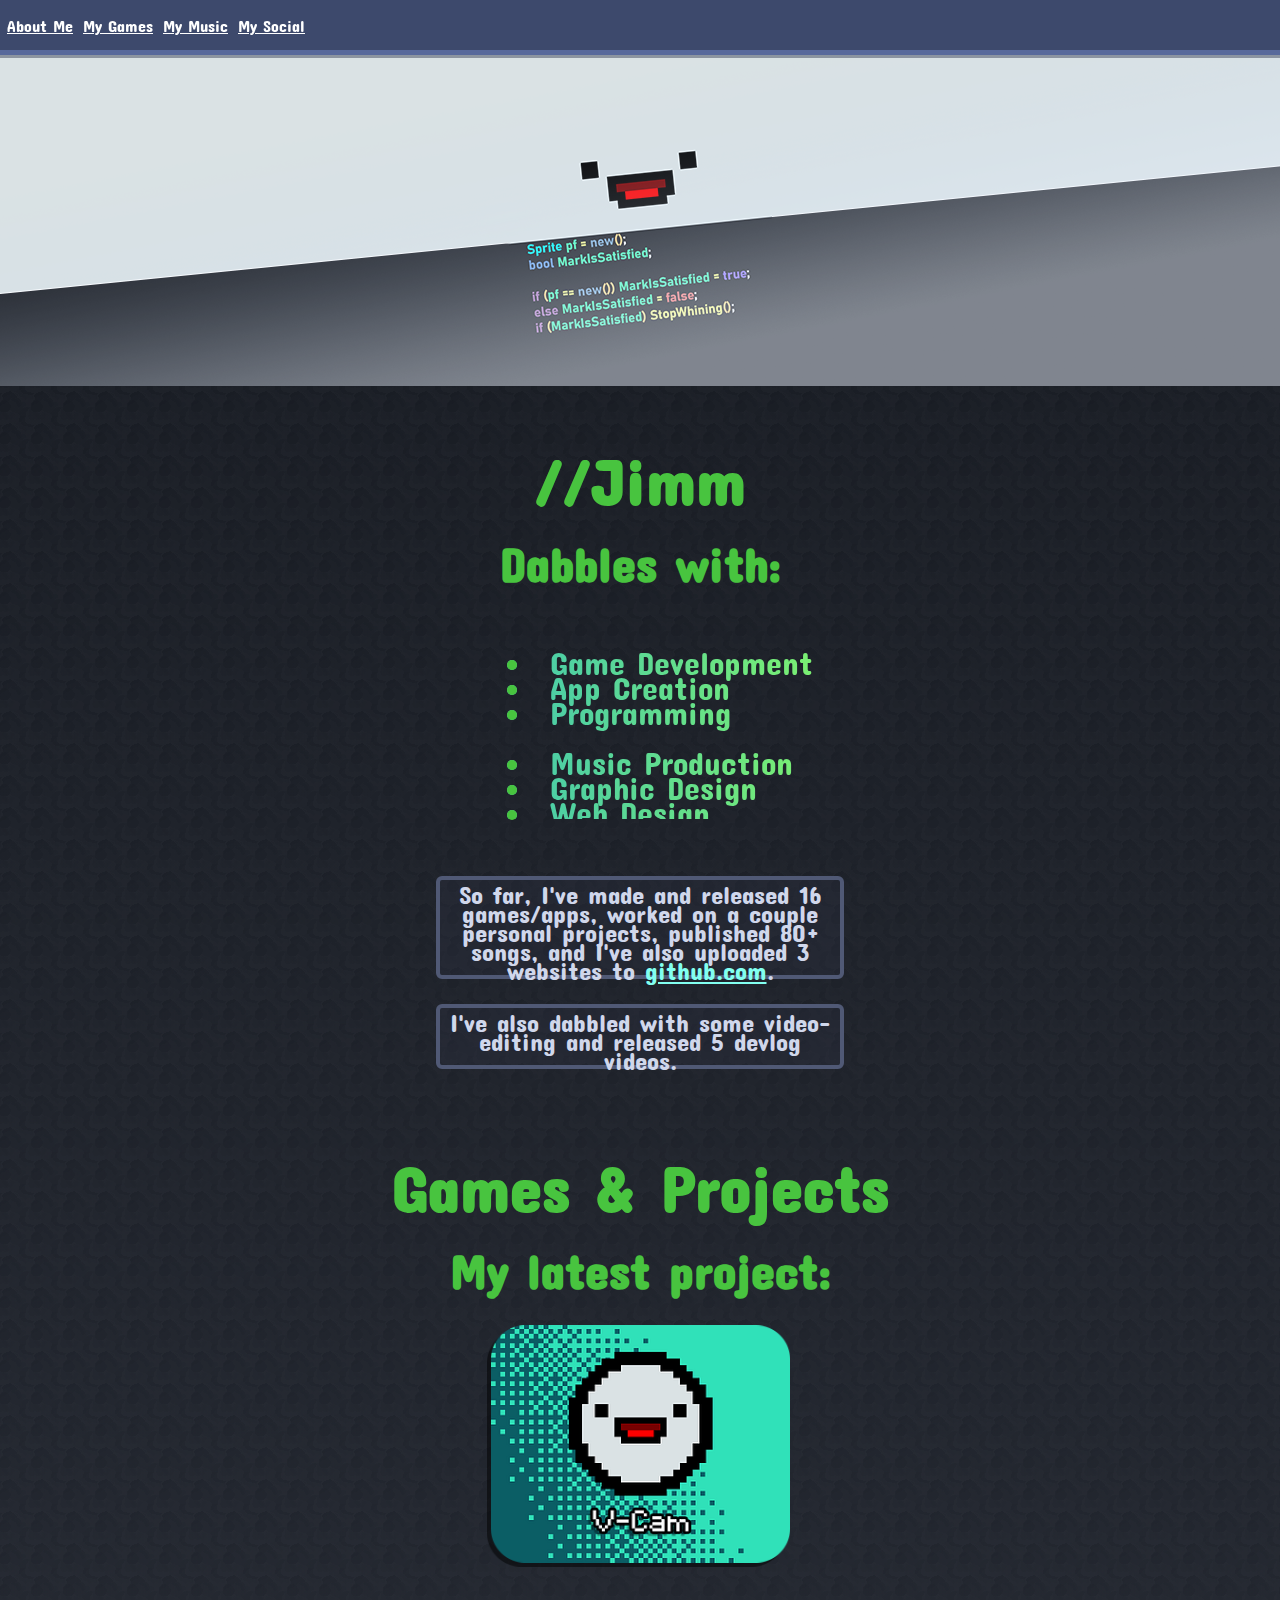
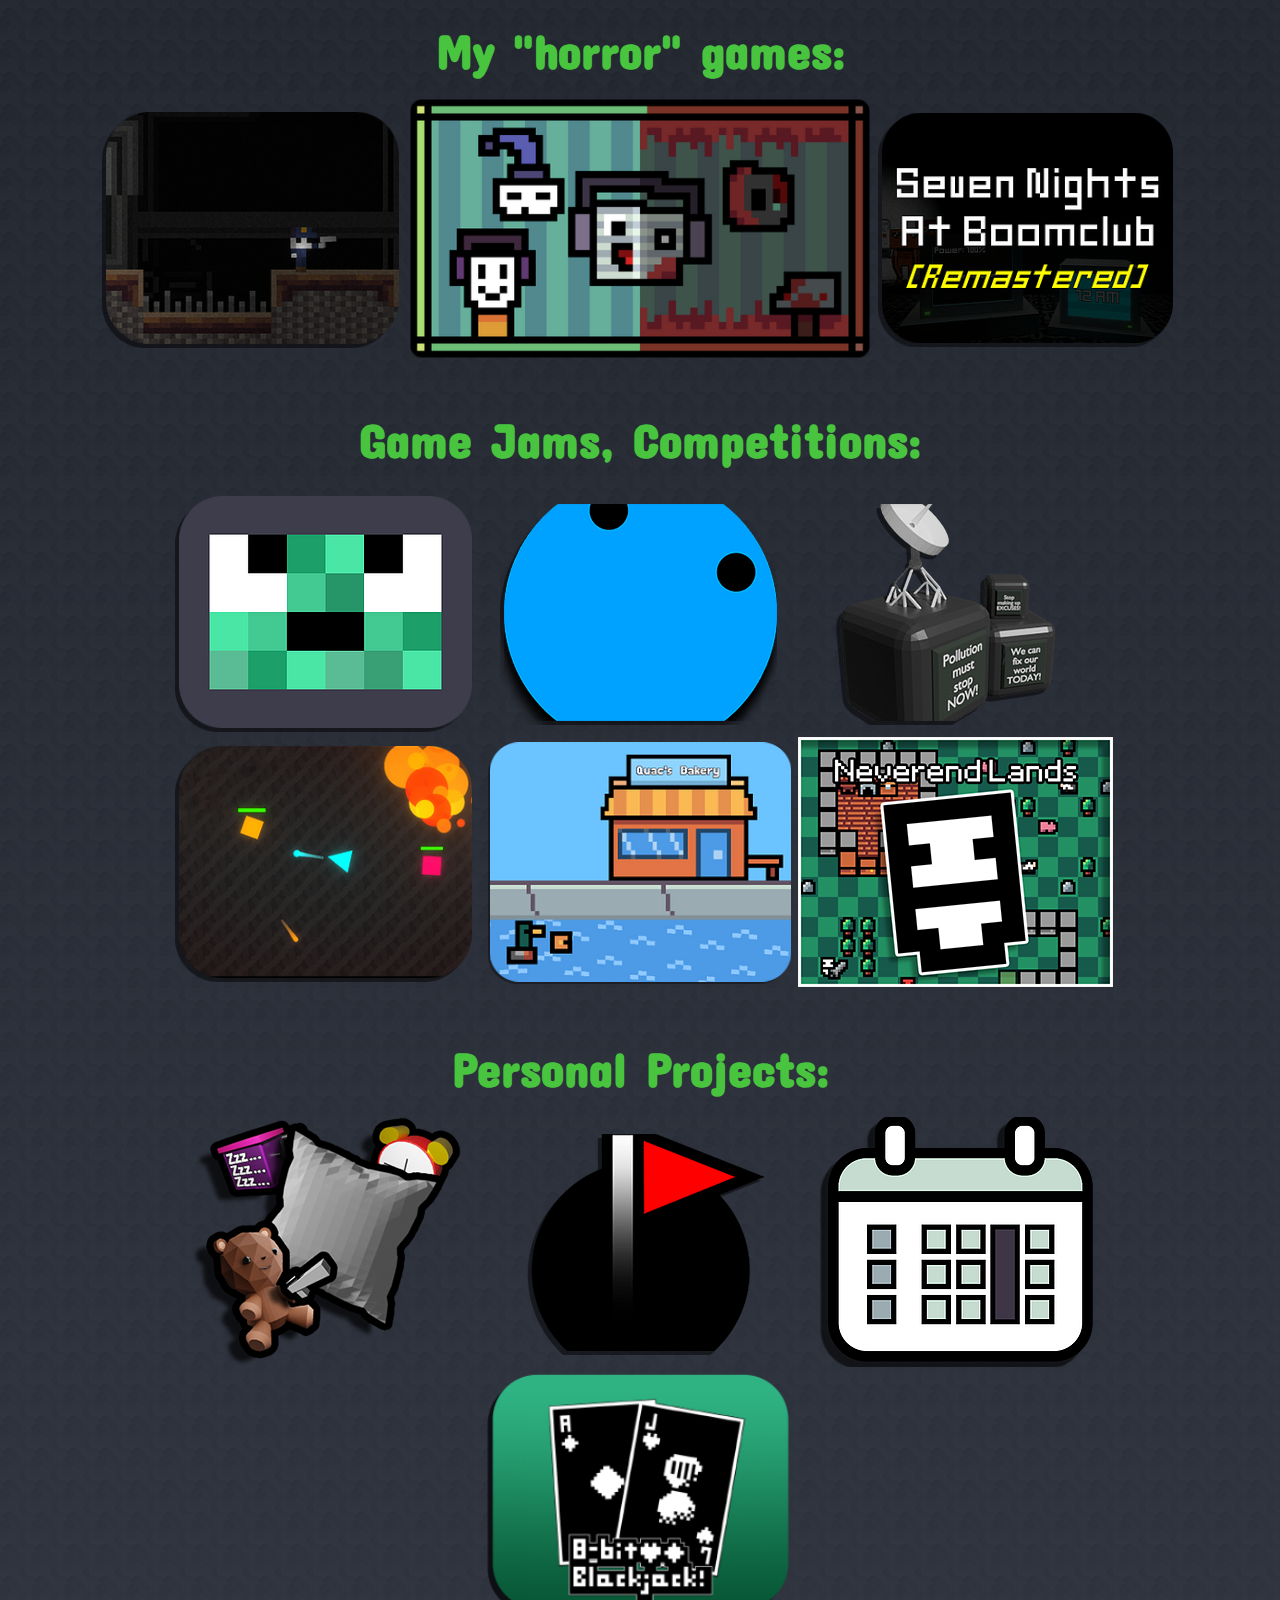
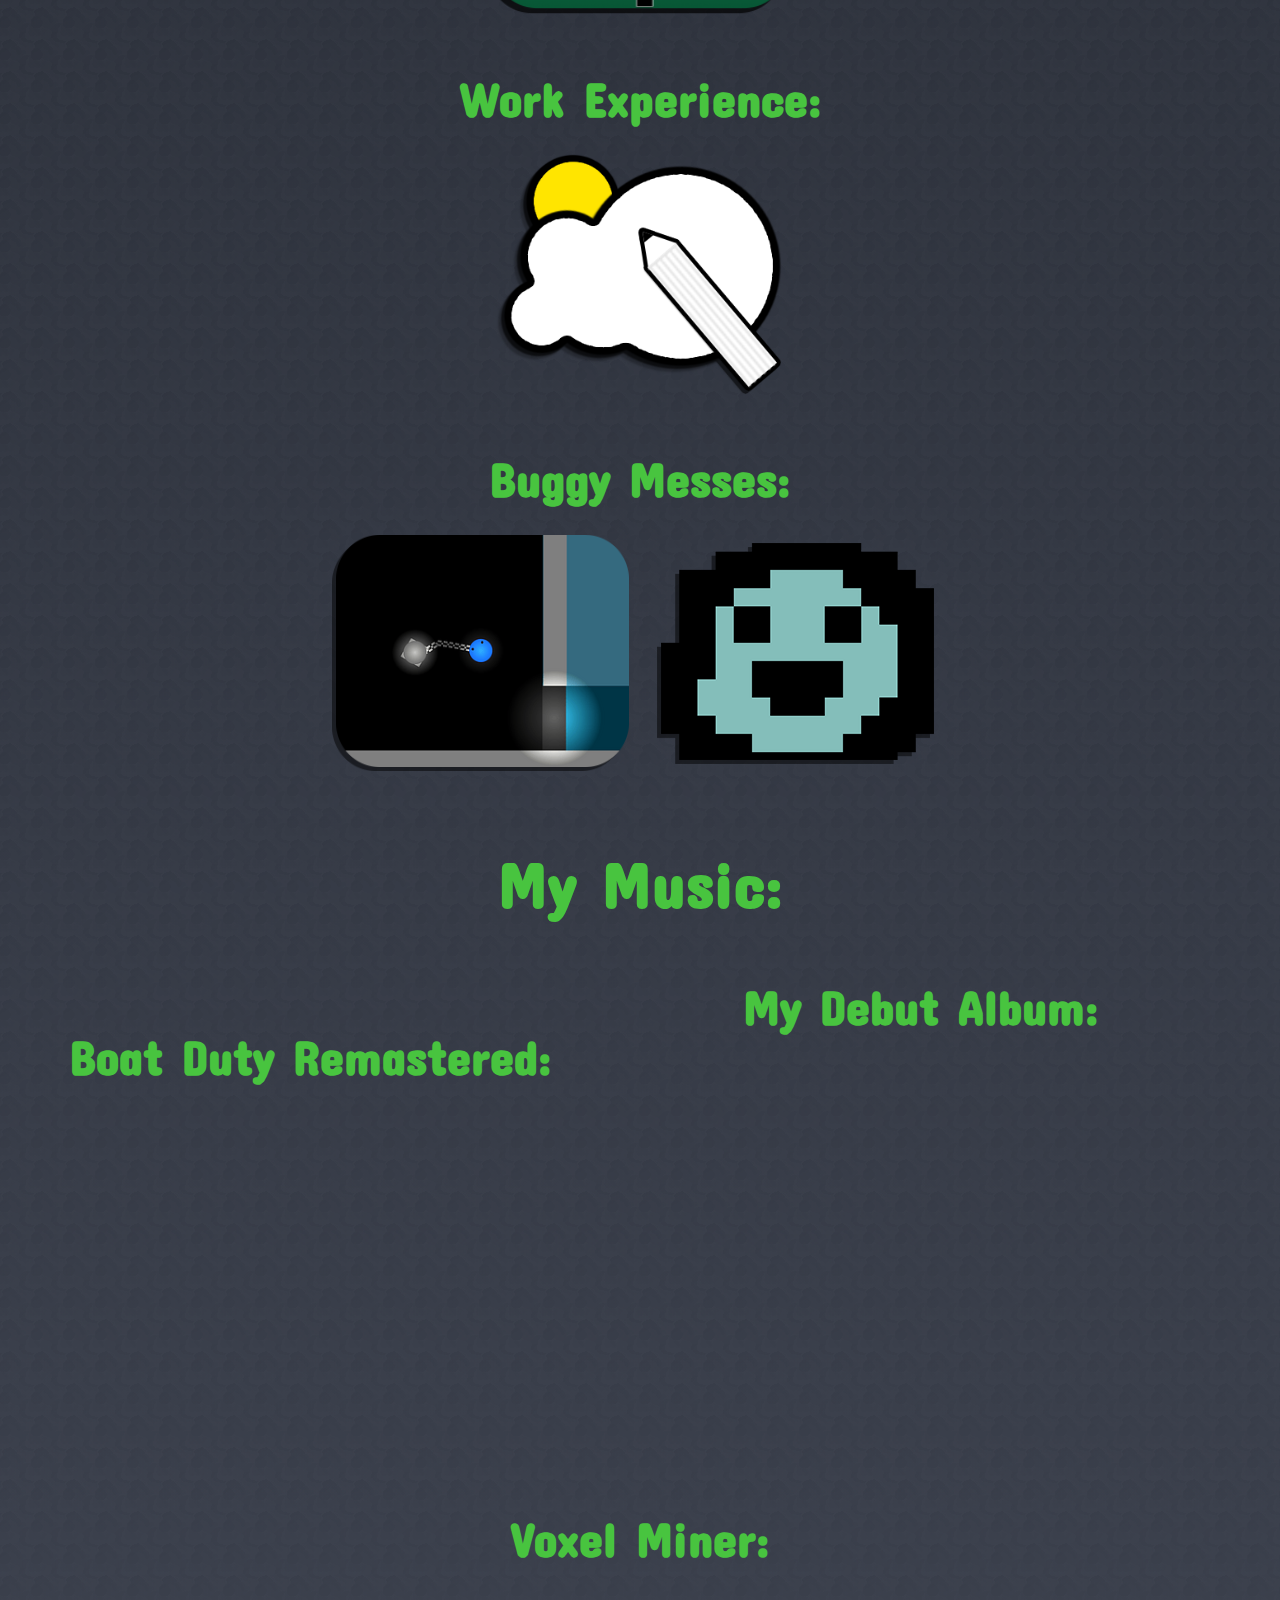
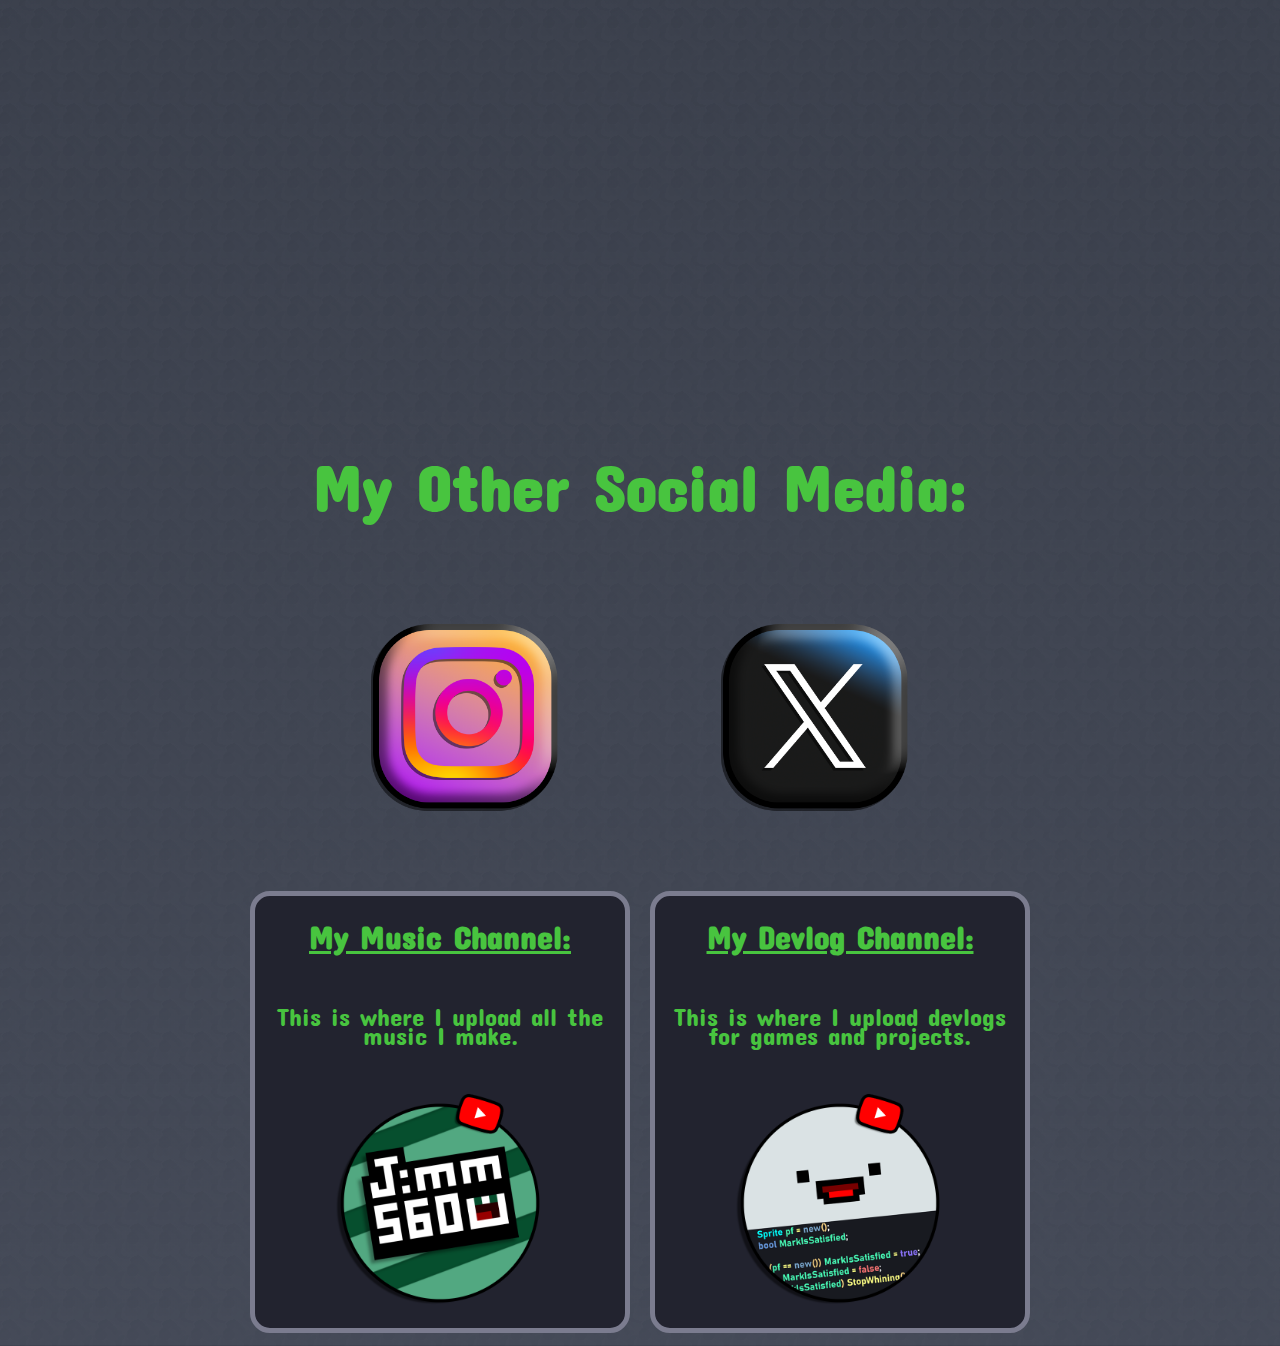
==== index.html @ b88684dd "Updated Site description." ====
<!DOCTYPE html>
<html lang="en">
    <head>
        <meta name="description" content="Most of my games, projects and music are displayed here!">
        <meta name="keywords" content="Jimm's Portfolio, Jimm560 Jimm's Portfolio">
        <meta name="author" content="Dimitrios Klis">

        <meta charset="UTF-8">
        <meta name="viewport" content="width=device-width, initial-scale=1.0">
        <meta name="viewport" content="width=device-width, initial-scale=1.0">
        <meta http-equiv="X-UA-Compatible" content="ie=edge">

        <meta http-equiv='cache-control' content='no-cache'> 
        <meta http-equiv='expires' content='0'> 
        <meta http-equiv='pragma' content='no-cache'>
        
        <title>Jimm's Portfolio</title>
        
        <link rel="stylesheet" href="styles/MainPageStyle.css">
        <link rel="icon" href="content/Icons/favicon.ico" type="image/x-icon">
        
        <meta property="og:title" content="Jimm's Portfolio" />
        <meta property="og:description" content="Most of my projects and work are displayed here!" />
        <meta property="og:image" content="https://raw.githubusercontent.com/Dimitris-Klis/JimmsPortfolio/main/content/Icons/preview.png" />

        <meta name="google-site-verification" content="17PQFMwHqB3kt6O5YDxUetWa7z1I-SoCuntJypNUXZk">
    </head>
    <body>
        <div class="BarContainer">
            <ul class="Horizontal">
                <li class="Horizontal"><a href="#Top" id="BarButton" class="bar">About Me</a></li>
                <li class="Horizontal"><a href="#myGames" id="BarButton" class="bar">My Games</a></li>
                <li class="Horizontal"><a href="#myMusic" id="BarButton" class="bar">My Music</a></li>
                <li class="Horizontal"><a href="#mySocial" id="BarButton" class="bar">My Social</a></li>
            </ul>
        </div>
        <main>

            <br id="Top" />
            <br />
            <img src="content/Jimm Banner.png" class="banner" />

            <!--<div class="tooltip">
        Hover over me
        <span class="tooltiptext">Tooltip text</span>
    </div>-->

            <br />
            <h1 class="commentdeco">//Jimm</h1>
            <div class="container">
                <h2>Dabbles with:</h2>
                <ul class="DabblesWith">
                    <div class="DabbleItem">
                        <li>Game Development</li>
                        <ul>
                            <li>Unity [C#]</li>
                        </ul>
                    </div>
                    <div class="DabbleItem">
                        <li>App Creation</li>
                        <ul>
                            <li>Windows Forms [C#]</li>
                        </ul>
                    </div>
                    <div class="DabbleItem">
                        <li>Programming</li>
                        <ul>
                            <li>C#</li>
                            <li>C++</li>
                            <li>Python</li>
                        </ul>
                    </div>
                    <br>
                    <div class="DabbleItem">
                        <li>Music Production</li>
                        <ul>
                            <li>FL Studio</li>
                        </ul>

                    </div>

                    <div class="DabbleItem">
                        <li>Graphic Design</li>
                        <ul>
                            <li>Photoshop</li>
                            <li>Aseprite (Pixelart)</li>
                        </ul>

                    </div>



                    <div class="DabbleItem">
                        <li>Web Design</li>
                        <ul>
                            <li>HTML</li>
                            <li>CSS</li>
                            <li>Javascript</li>
                        </ul>
                    </div>
                </ul>
            </div>

                    <p>
                        So far, I've made and released 16 games/apps, worked on a couple personal projects, published 80+ songs,
                        and I've also uploaded 3 websites to <a href="https://github.com/ " target="_blank">github.com</a>.
                    </p>
                    <p>
                        I've also dabbled with some video-editing and released 5 devlog videos.
                    </p>
                
            

            <!--My Games-->
            <div id="myGames">
            </div>
            <div id="myMusic"></div>
            <br />
            <!--My Music-->
            <h1 class="commentdeco">My Music:</h1>
            <div class="generalContainer">
                <div>
                    <h2>Boat Duty Remastered:</h2>
                    <iframe width="560" height="315" src="https://www.youtube-nocookie.com/embed/videoseries?si=boiVQ6J_lU9hj9AH&amp;list=PLAOANfoEMk3b6VvQbTqHqUY79z3212JbC" title="YouTube video player" frameborder="0" allow="accelerometer; autoplay; clipboard-write; encrypted-media; gyroscope; picture-in-picture; web-share" allowfullscreen></iframe>
                </div>

                <div>
                    <h2>My Debut Album:</h2>
                    <iframe width="660" height="415" src="https://www.youtube-nocookie.com/embed/videoseries?si=mhxLv354khHNcO-w&amp;list=PLAOANfoEMk3YgBbtWwGrAPNZgR_8SsWoD" title="YouTube video player" frameborder="0" allow="accelerometer; autoplay; clipboard-write; encrypted-media; gyroscope; picture-in-picture; web-share" allowfullscreen></iframe>
                </div>

                <div>
                    <h2>Voxel Miner:</h2>
                    <iframe width="560" height="315" src="https://www.youtube.com/embed/videoseries?si=X2ocLvDLDDU9ZuRe&amp;list=PLAOANfoEMk3bm4sT_t5UegOnZK1JhVolD" title="YouTube video player" frameborder="0" allow="accelerometer; autoplay; clipboard-write; encrypted-media; gyroscope; picture-in-picture; web-share" allowfullscreen></iframe>
                </div>
            </div>
            <br />
            <br />
            <br />
            <br />
            <br />
            <br />
            <br />
            <div id="mySocial"></div>
            <br />
            <!--My Social-->
            <h1 class="commentdeco">My Other Social Media:</h1>
            <div class="IconsContainer">
                <a href="https://www.instagram.com/jimmklis/" class="Icon" target="_blank"><img src="content/Icons/Instagram.png" alt="My Instagram" /></a>
                <a href="https://twitter.com/DimitriosKlis" class="Icon" target="_blank"><img src="content/Icons/Twitter.png" alt="My Twitter (X)" /></a>
            </div>

            <div class="YTIconsContainer">
                <a href="https://www.youtube.com/@Jimm560Music" target="_blank" class="YouTubeHyperlink">
                    <h1 style="text-align:center"><u>My Music Channel:</u></h1><br>
                    <p class="YT">This is where I upload all the music I make.</p><br>
                    <img src="content/Icons/YouTube/Music Channel.png" alt="Music Channel Image" class="YouTubeImage">
                </a>
                <a href="https://www.youtube.com/@JimmRushesDevlogs" target="_blank" class="YouTubeHyperlink">
                    <h1 style="text-align:center"><u>My Devlog Channel:</u></h1><br>
                    <p class="YT">This is where I upload devlogs for games and projects.</p><br>
                    <img src="content/Icons/YouTube/Devlog Channel.png" alt="Music Channel Image" class="YouTubeImage">
                </a>
            </div>
            <br />
            <script src="js/main.js"></script>
        </main>
    </body>
</html>



<!--Tooltip Setup-->
<!--<div class="right_tooltip">
    <span class="right_tooltiptext">
        SampleText

    </span>
</div>-->
---- styles/MainPageStyle.css ----
@font-face {
    font-family: "Concert One";
    src: url("../content/ConcertOne-Regular.ttf") format('truetype');
}

body {
    height: 100%;
    margin: 0;
    background-attachment: scroll;
    background: linear-gradient(to bottom, #0c0d108F, #4b505eD0),url("../content/DarkConcrete2.png");
    font-family: 'Concert One';
}
html, body {
    max-width: 100%;
    overflow-x: hidden;
}
.banner {
    display: block;
    margin-left: auto;
    margin-right: auto;
}
.commentdeco {
    text-align:center;
    color: #48c43f;
    font-size: 64px;
}


div.container {
    text-align: center;
}
ul.DabblesWith {
    display: inline-block;
    text-align: left;
    color: #48c43f;
    font-size: 32px;
    list-style-position: inside;
    background-image: linear-gradient(to left, #7aef72, #3fc4b4);
    background-size: 100%;
    background-clip: revert;
    -webkit-text-fill-color: transparent;
    object-fit: cover;
    -webkit-background-clip: text;
}
h2 {
    text-align: center;
    color: #48c43f;
    font-size: 48px;
}

div.gamesContainer {
    width: 90%;
    display: flex;
    flex-direction: row;
    align-items: safe center;
    justify-content: center;
    flex-wrap: wrap;
}
div.generalContainer {
    display: flex;
    flex-direction: row;
    align-items: safe center;
    justify-content: center;
    flex-wrap: wrap;
}
div.IconsContainer {
    display: flex;
    flex-direction: row;
    align-items: safe center;
    justify-content: center;
    flex-wrap: wrap;
    align-content: flex-start;
    /* as suggested by Matheus Avellar */
    overflow: hidden;
}
div.YTIconsContainer {
    display: flex;
    flex-direction: row;
    align-items: safe center;
    justify-content: center;
    gap: 20px;
    flex-wrap: wrap;
    align-content: flex-start;
    /* as suggested by Matheus Avellar */
    overflow: hidden;
}
.Icon {
    transform: scale(.6);
    transition: transform 150ms ease-in-out;
}
.Icon:hover {
    transform: scale(.6) translateY(-5px) rotate(20deg);
}

ul.Horizontal{
    list-style: none;
    margin-left:-38px;
}

li.Horizontal {
    display: inline;
    float: left;
}

html{
    scroll-behavior:smooth;
}
p {
    max-width: 400px;
    margin-left: auto;
    margin-right: auto;
    align-self: center;
    font-size: 25px;
    text-align: center;
    color: #d0d7eb;
    background-color: #2e344640;
    border: solid #505975 4px;
    border-radius: 6px;
}
ul{
    /*margin-top:-10px;*/
}
ul ul {
    margin-top: 0px;
    font-size: 80%;
}
.DabbleItem ul{
    display: none;
}
.DabbleItem li:hover + ul{
    display: block;
}
/* Tooltip text */
.right_tooltip .right_tooltiptext {
    visibility: hidden;
    width: 450px;
    background-color: black;
    color: #fff;
    text-align: left;
    padding: 5px, 0;
    border-radius: 6px;
    /* Position the tooltip text - see examples below! */
    position: absolute;
    z-index: 1;
    opacity: 0;
    transition: opacity 0.25s;
}

/* Show the tooltip text when you mouse over the tooltip container */
.right_tooltip:hover .right_tooltiptext {
    visibility: visible;
    opacity: 1;
}

.right_tooltip .right_tooltiptext::after {
    content: " ";
    position: absolute;
    top: 50%;
    right: 100%; /* To the left of the tooltip */
    margin-top: -5px;
    border-width: 5px;
    border-style: solid;
    border-color: transparent black transparent transparent;
}

.left_tooltip {
    position: relative;
    display: inline-block;
}

.left_tooltip .left_tooltiptext {
    visibility: hidden;
    width: 450px;
    background-color: black;
    color: #fff;
    text-align: left;
    padding: 5px, 0;
    border-radius: 6px;
    /* Position the tooltip text - see examples below! */
    position: absolute;
    z-index: 1;
    right:100%;
    opacity: 0;
    transition: opacity 0.25s;
}

/* Show the tooltip text when you mouse over the tooltip container */
.left_tooltip:hover .left_tooltiptext {
    visibility: visible;
    opacity: 1;
}

.left_tooltip .left_tooltiptext::after {
    content: " ";
    position: absolute;
    top: 50%;
    left: 100%; /* To the right of the tooltip */
    margin-top: -5px;
    border-width: 5px;
    border-style: solid;
    border-color: transparent transparent transparent black;
}


a, a:visited {
    color: #82fff0;
}
a:hover, a:visited:hover{
    color: #00c1a9;
}
a:active, a:visited:active {
    color: #008978;
}


div.BarContainer {
    position: fixed;
    top: 0;
    left: 0;
    z-index: 9999;
    width: 100%;
    height: 50px;
    background-color: #3d496c;
    box-shadow: 0px 3px #0d163060;
    border-bottom: solid #58699b 5px;
}
a.bar {
    background-color: none;
    /*border: 5px solid #6accc0;*/
    color: #ffffff;
    padding: 15px 5px;
}

a.bar:visited {
    color: #ffffff;
}

a.bar:hover, a.bar:visited:hover {
    /*color: #c4c4c4;*/
    background-color: #717d9f;
}

a.bar:active, a.bar:visited:active {
    /*color: #949494;*/
    background-color: #2f3b5f;
}

img.YouTubeImage {
    width: 250px;
    height: 250px;
    display: block;
    margin-left: auto;
    margin-right: auto;
}
a.YouTubeHyperlink {
    background-color: #22232f;
    border-radius: 20px;
    border: 5px solid;
    border-color: #7b7c8f;
    text-decoration: none;
    color: #48c43f;
    transform: scale(1);
    transition: transform 150ms ease-in-out;
}
p.YT {
    max-width: 350px;
    margin-left: 10px;
    margin-right: 10px;
    align-self: center;
    font-size: 25px;
    text-align: center;
    color: #48c43f;
    background-color: #00000000;
    border: none;
}

a.YouTubeHyperlink:hover {
    color: #48c43f;
    transform: scale(.8) translateY(-5px) rotate(10deg);
}
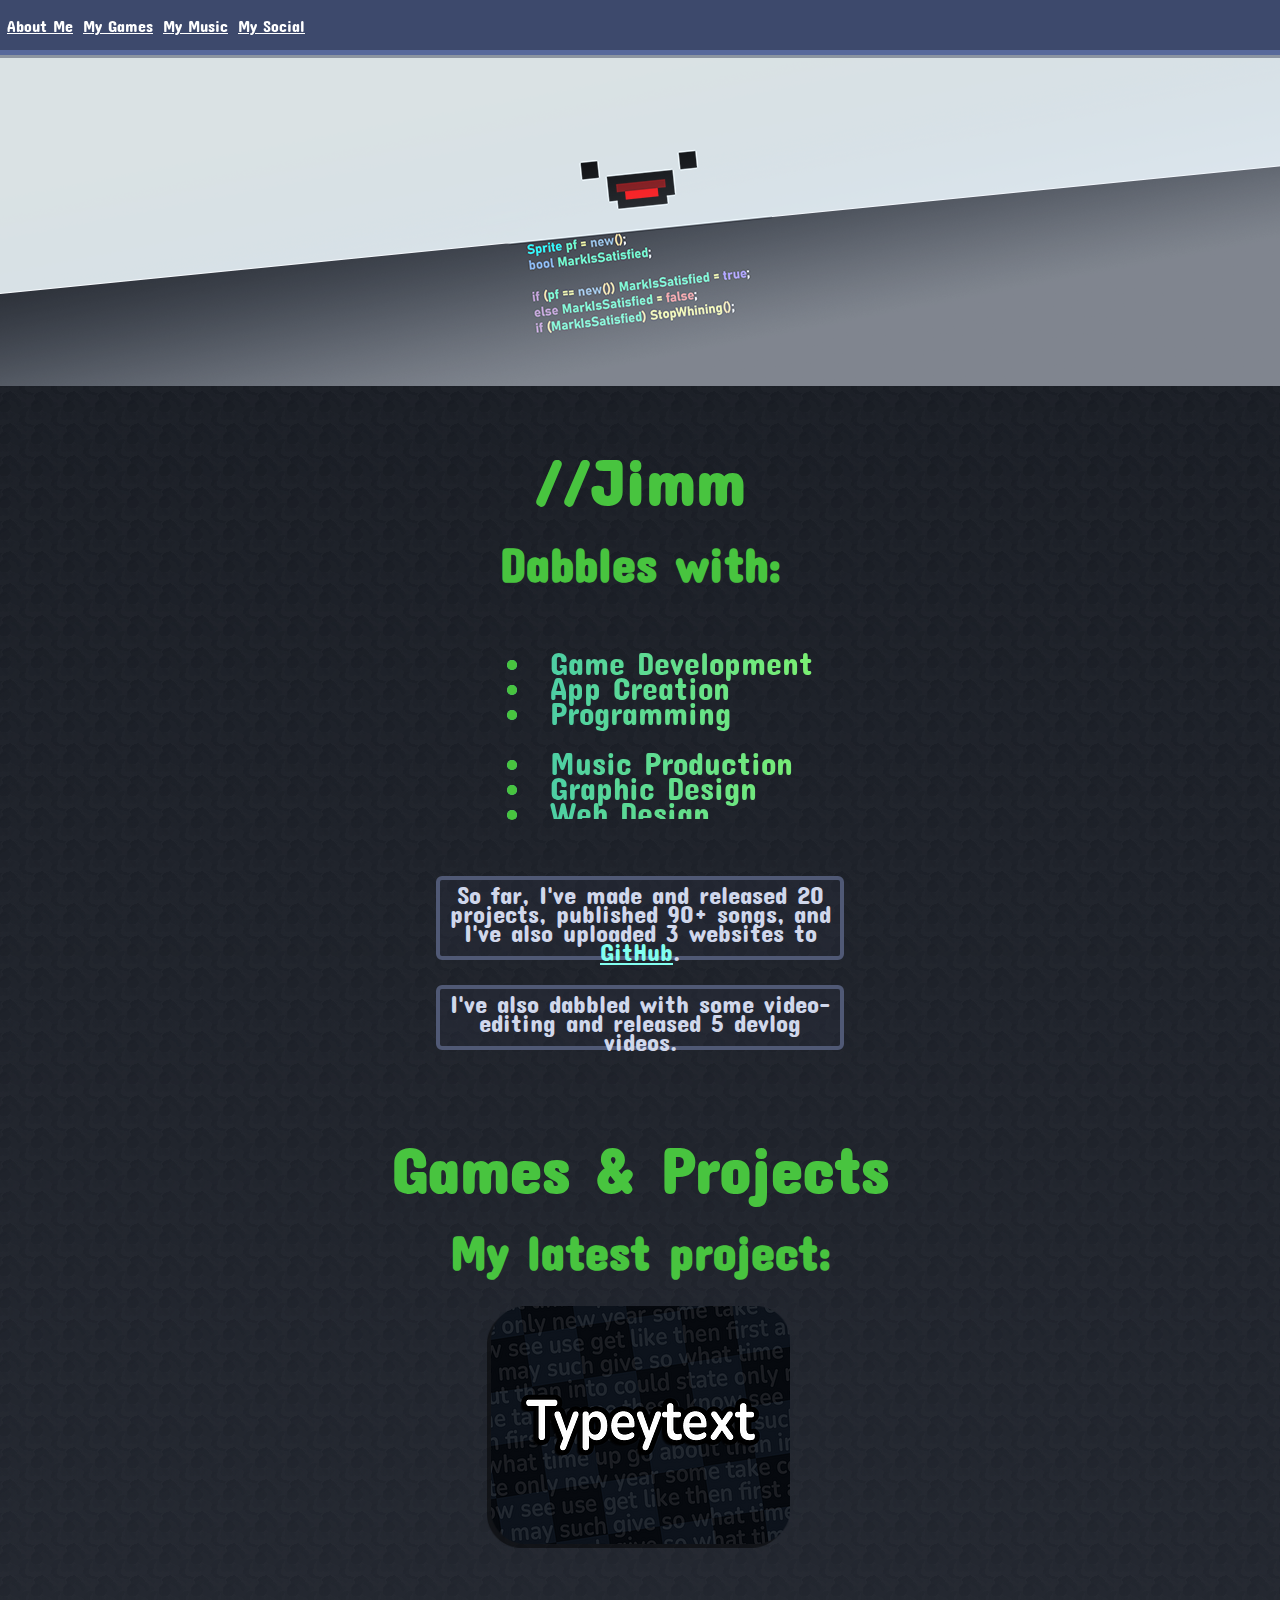
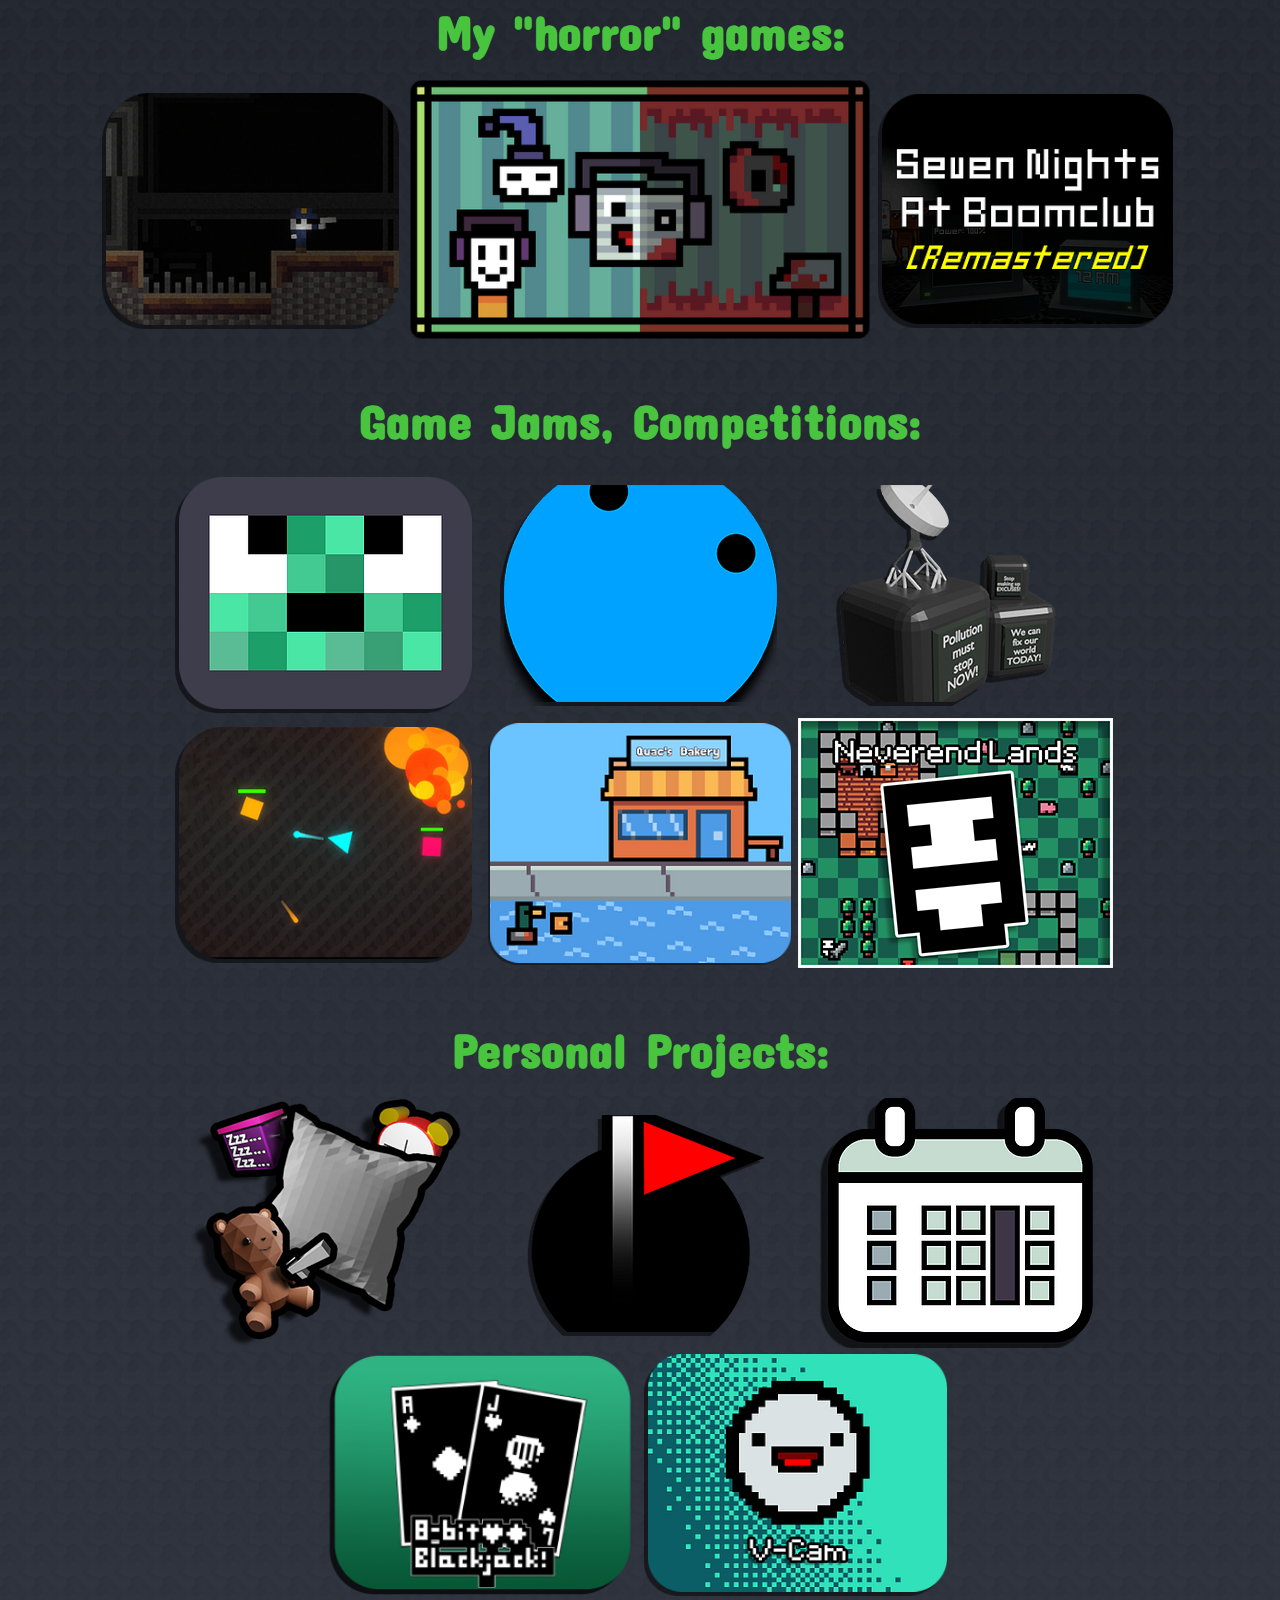
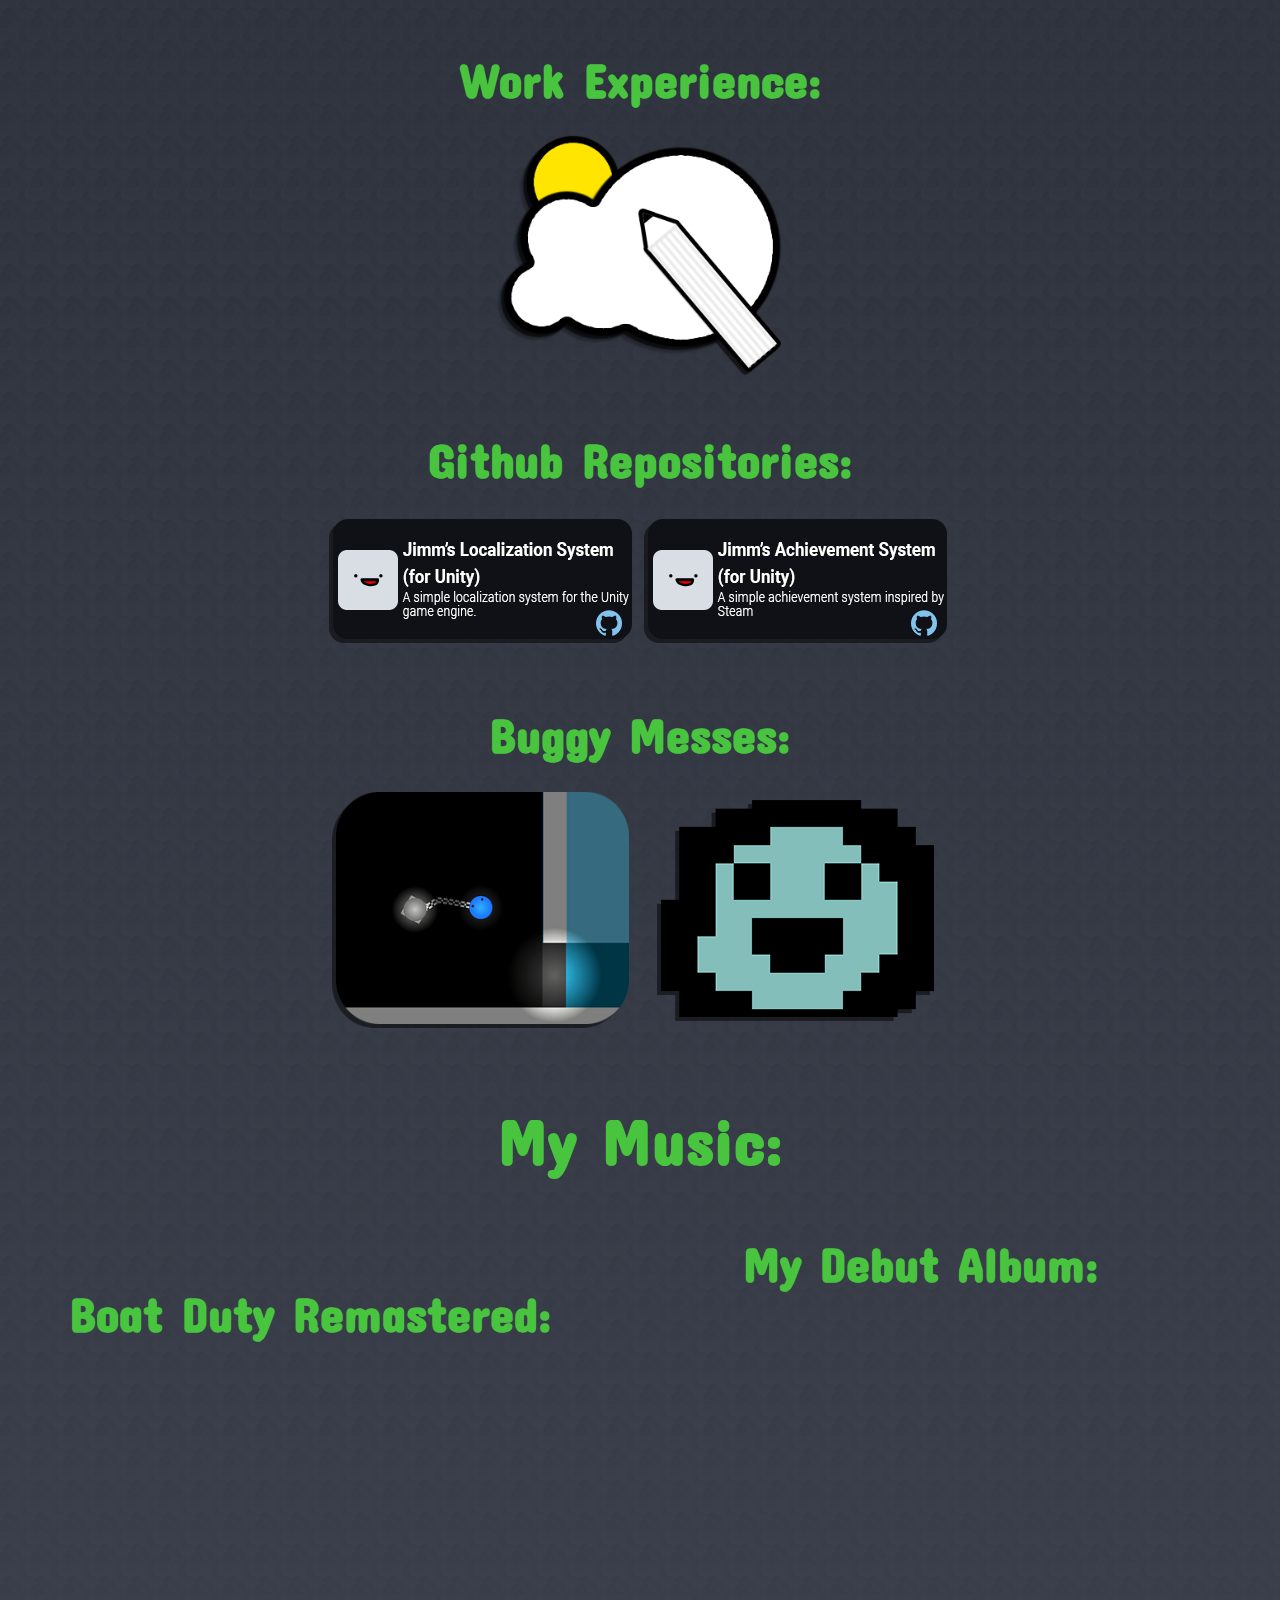
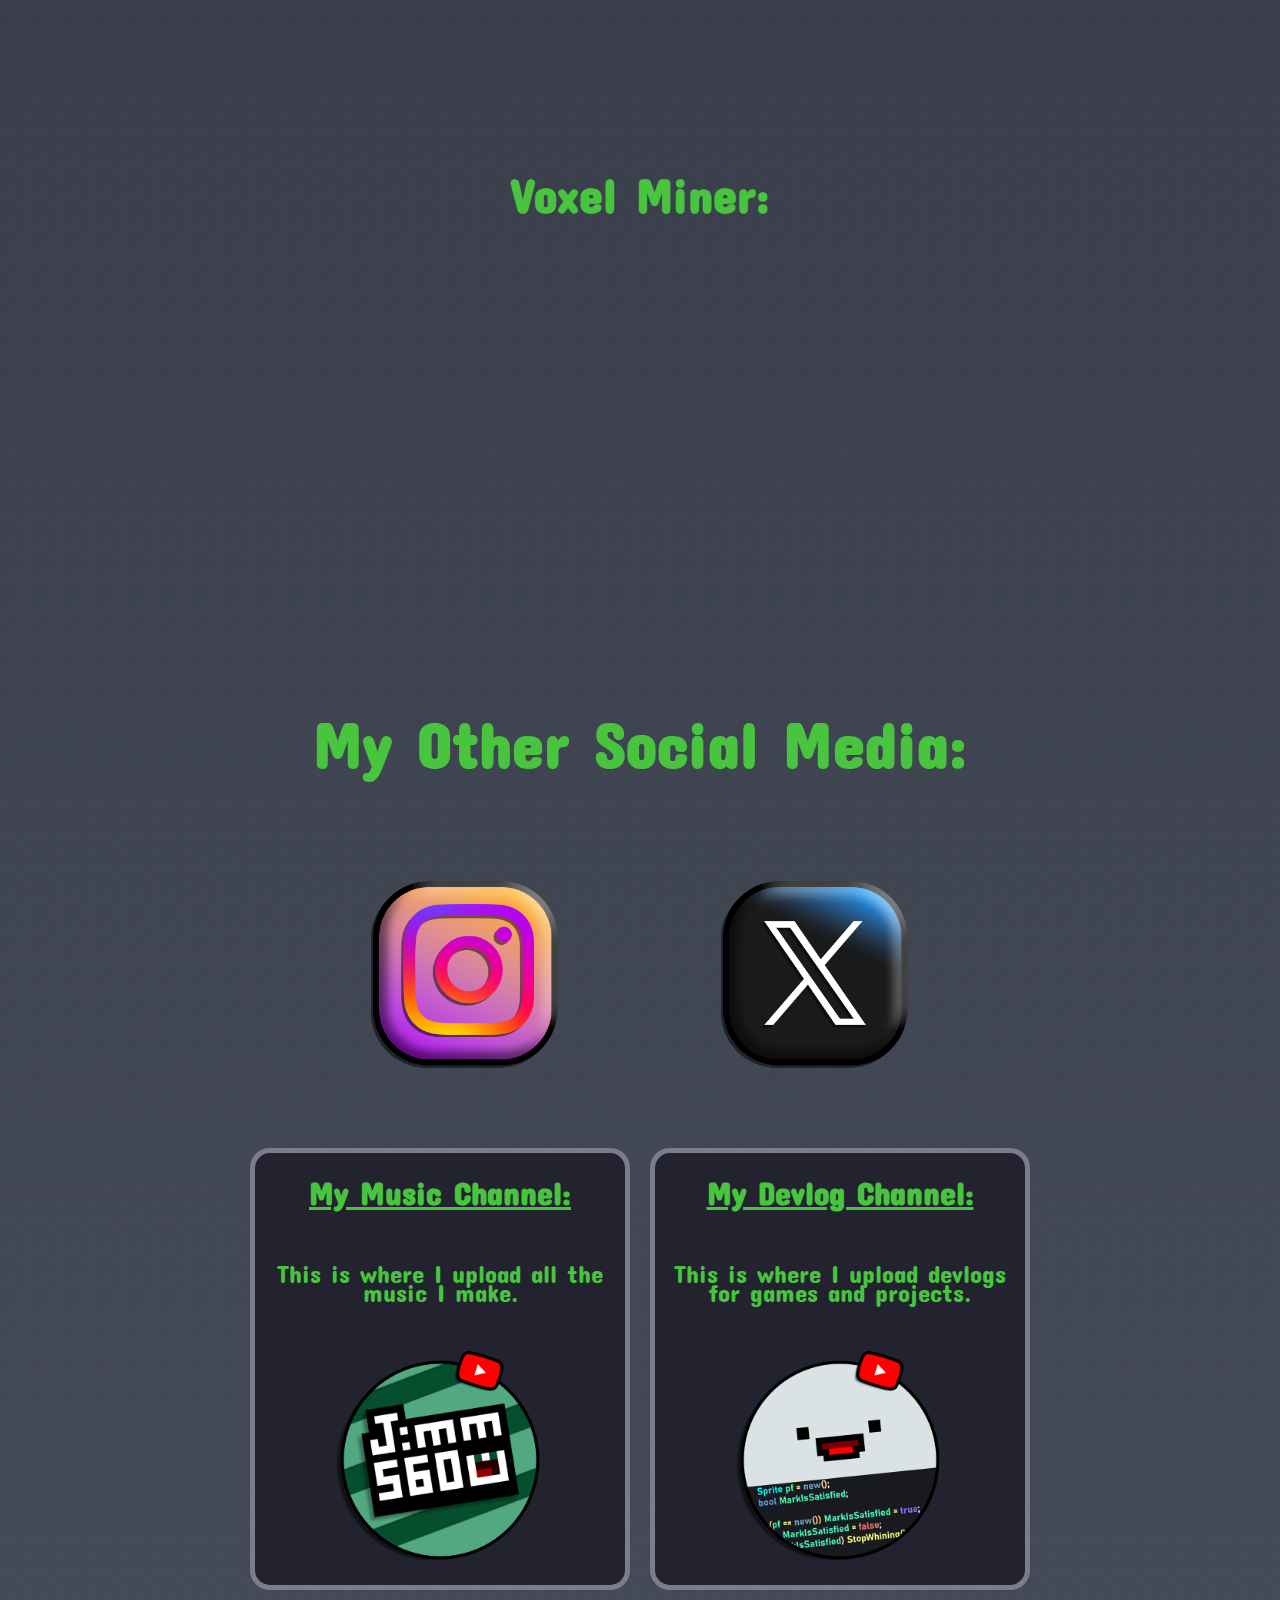
==== commit 429f7b5a: "Updated portfolio. Added repositories section. Added latest game to the portfolio." ====
--- a/index.html
+++ b/index.html
@@ -102,8 +102,8 @@
             </div>
 
                     <p>
-                        So far, I've made and released 16 games/apps, worked on a couple personal projects, published 80+ songs,
-                        and I've also uploaded 3 websites to <a href="https://github.com/ " target="_blank">github.com</a>.
+                        So far, I've made and released 20 projects, published 90+ songs,
+                        and I've also uploaded 3 websites to <a href="https://github.com/ " target="_blank">GitHub</a>.
                     </p>
                     <p>
                         I've also dabbled with some video-editing and released 5 devlog videos.
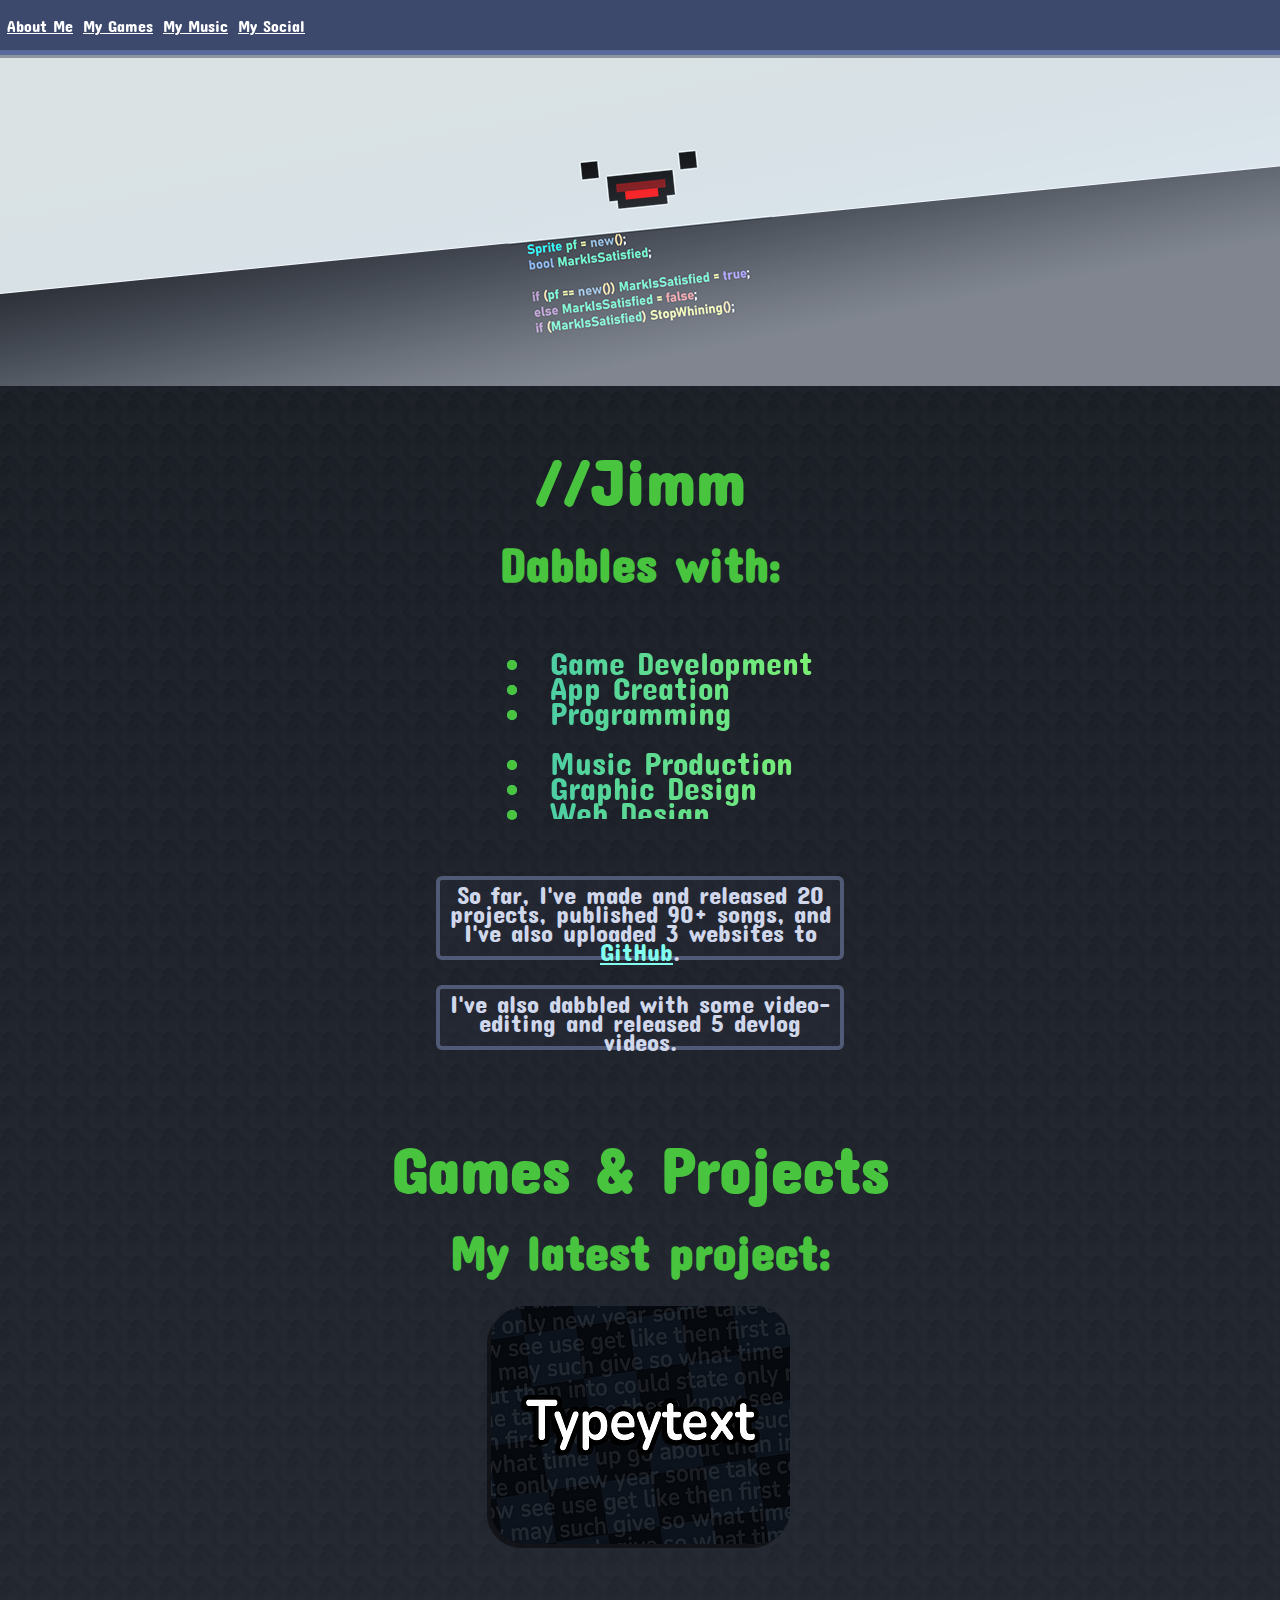
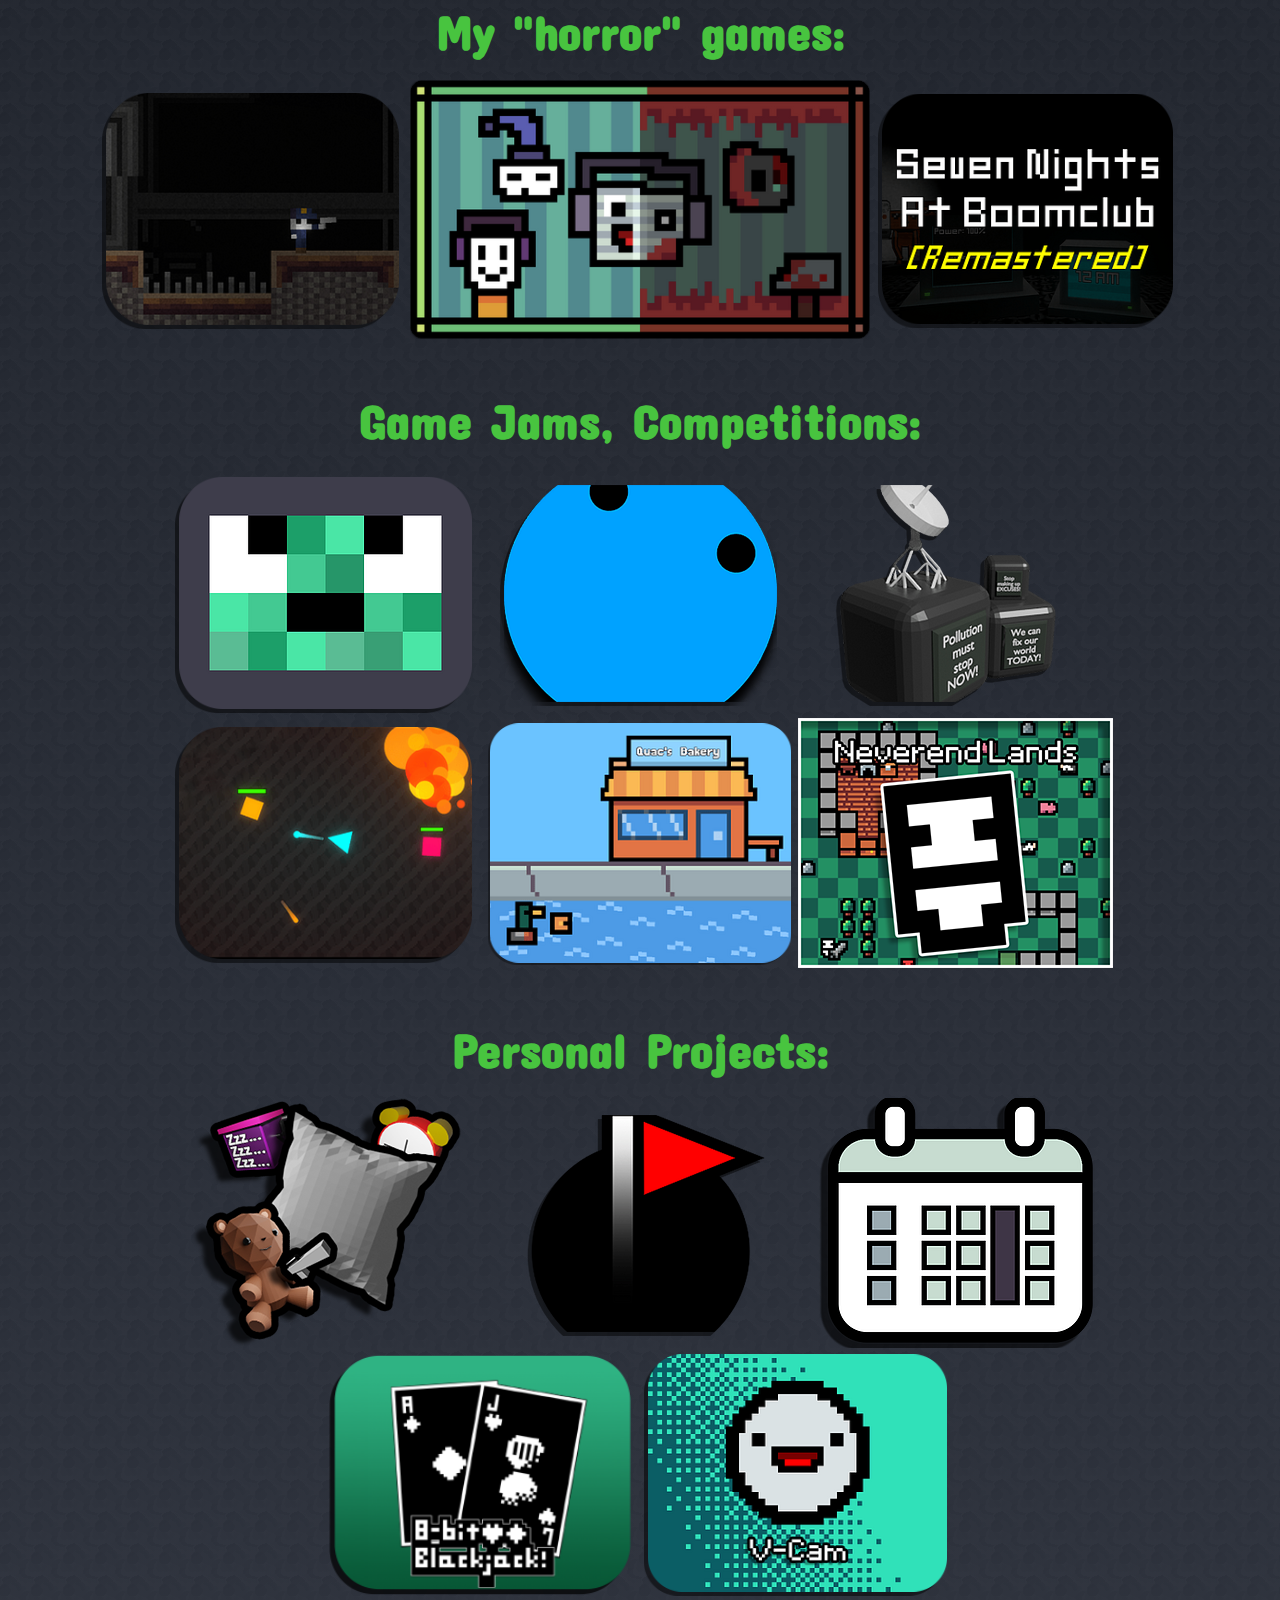
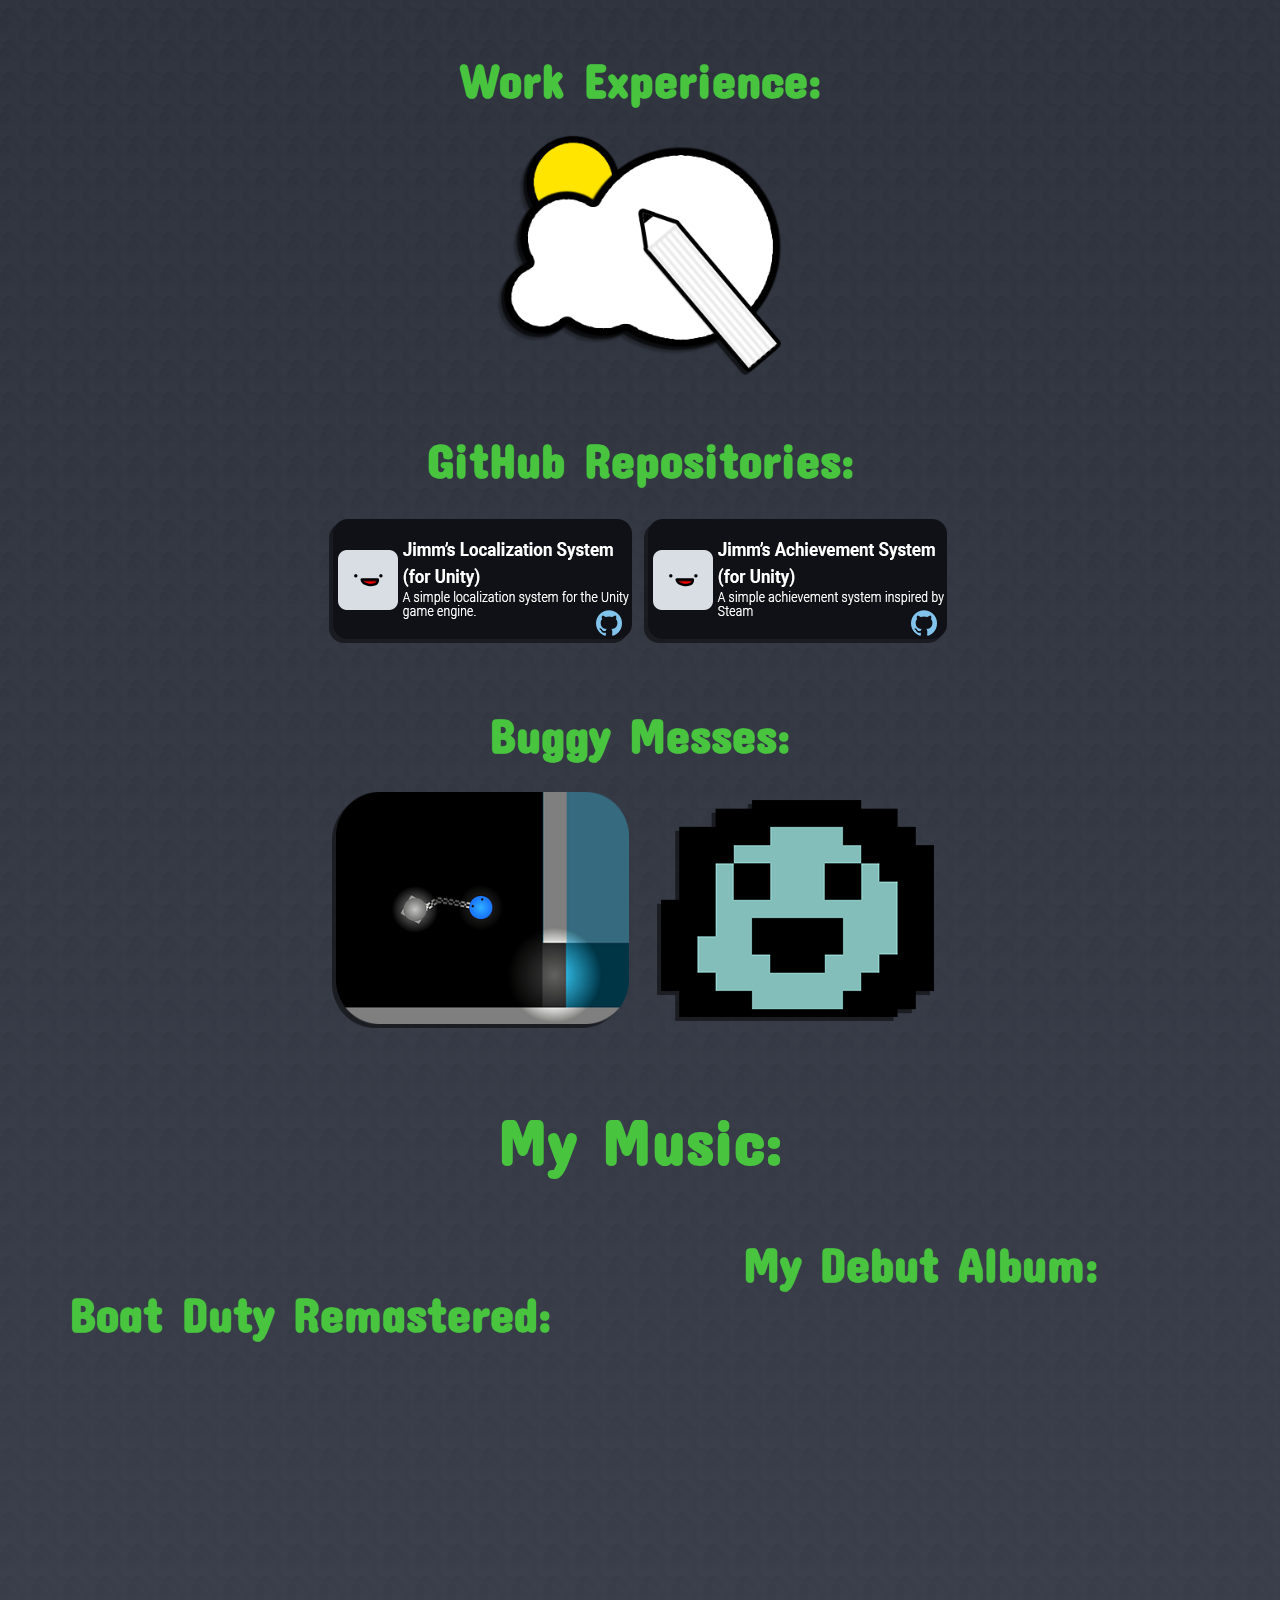
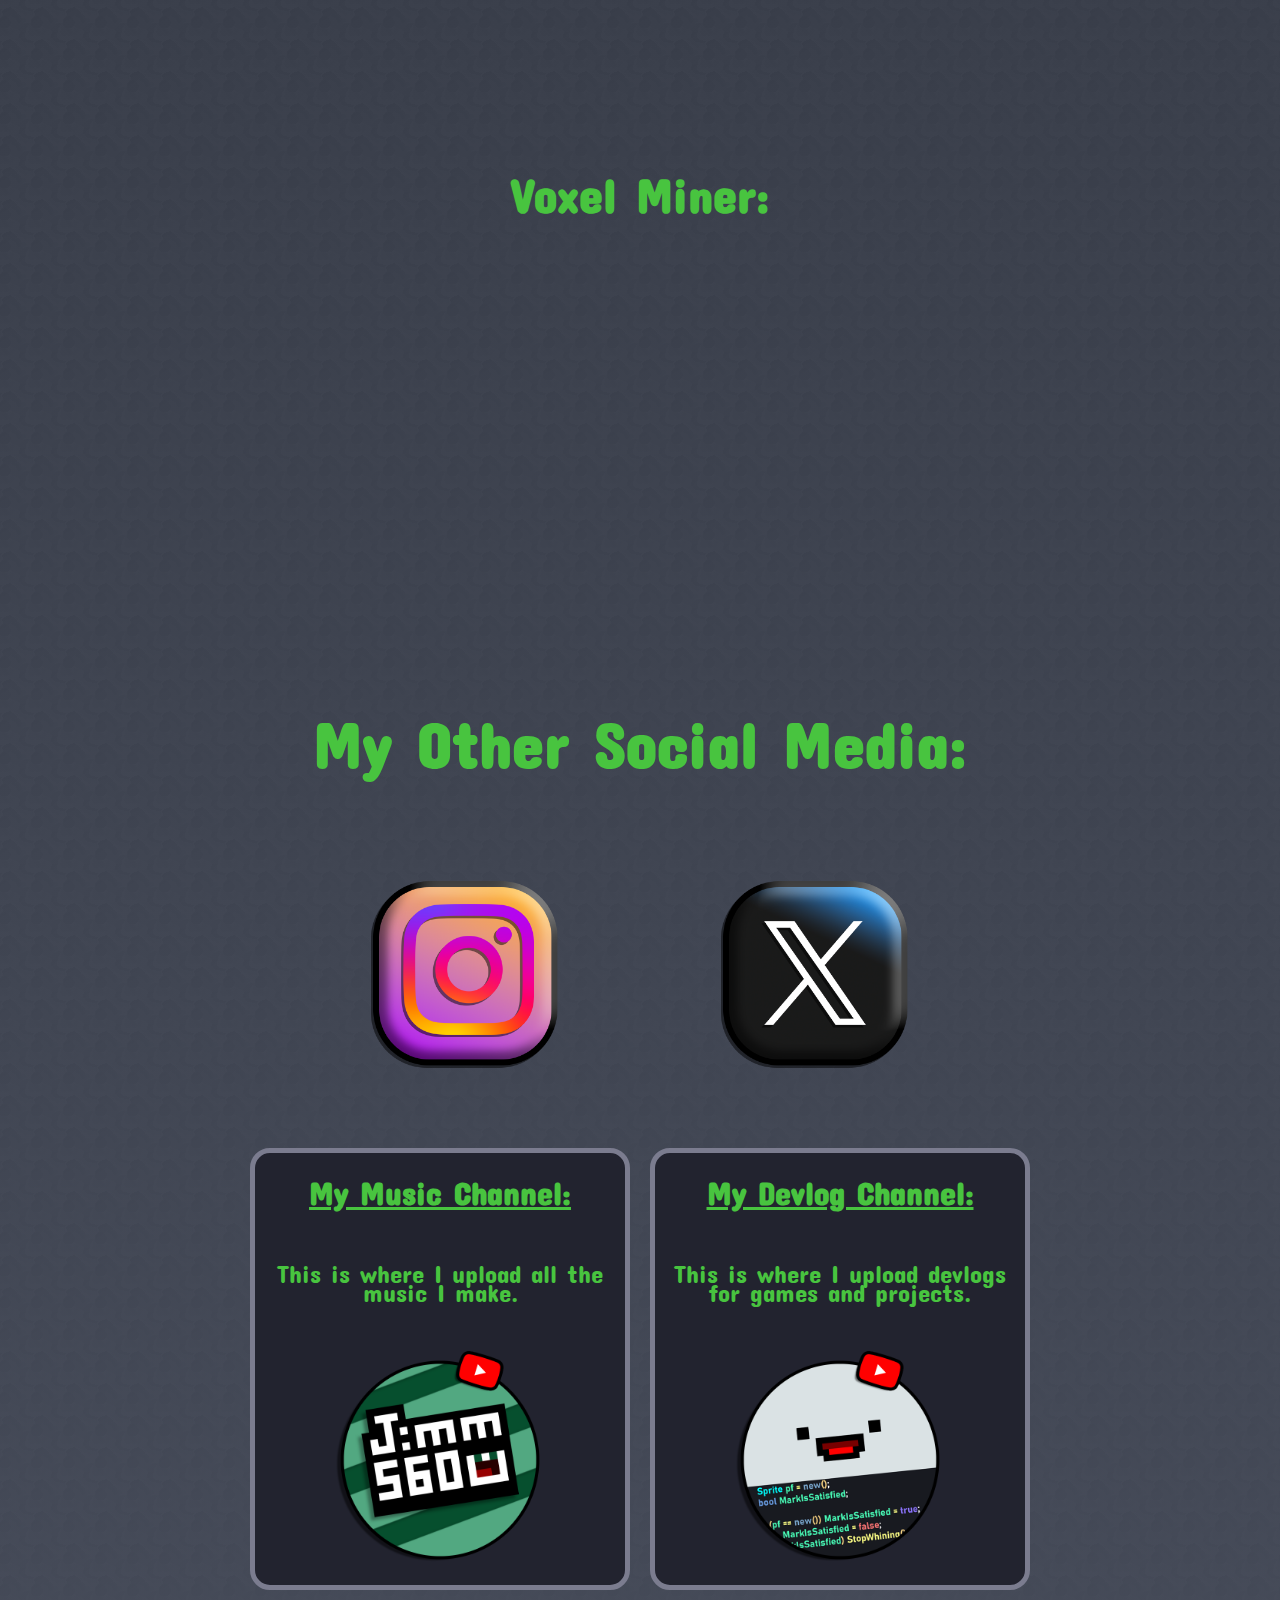
==== commit 93ccc039: "Updated tooltip functionality. Tooltips now dynamically change position if they're going offscreen." ====
--- a/index.html
+++ b/index.html
@@ -171,7 +171,7 @@
 
 
 <!--Tooltip Setup-->
-<!--<div class="right_tooltip">
+<!--<div class="tooltip">
     <span class="right_tooltiptext">
         SampleText
 
--- a/styles/MainPageStyle.css
+++ b/styles/MainPageStyle.css
@@ -131,7 +131,7 @@
     display: block;
 }
 /* Tooltip text */
-.right_tooltip .right_tooltiptext {
+.tooltip .right_tooltiptext {
     visibility: hidden;
     width: 450px;
     background-color: black;
@@ -147,12 +147,12 @@
 }
 
 /* Show the tooltip text when you mouse over the tooltip container */
-.right_tooltip:hover .right_tooltiptext {
+.tooltip:hover .right_tooltiptext {
     visibility: visible;
     opacity: 1;
 }
 
-.right_tooltip .right_tooltiptext::after {
+.tooltip .right_tooltiptext::after {
     content: " ";
     position: absolute;
     top: 50%;
@@ -163,12 +163,12 @@
     border-color: transparent black transparent transparent;
 }
 
-.left_tooltip {
+.tooltip {
     position: relative;
     display: inline-block;
 }
 
-.left_tooltip .left_tooltiptext {
+.tooltip .left_tooltiptext {
     visibility: hidden;
     width: 450px;
     background-color: black;
@@ -185,12 +185,12 @@
 }
 
 /* Show the tooltip text when you mouse over the tooltip container */
-.left_tooltip:hover .left_tooltiptext {
+.tooltip:hover .left_tooltiptext {
     visibility: visible;
     opacity: 1;
 }
 
-.left_tooltip .left_tooltiptext::after {
+.tooltip .left_tooltiptext::after {
     content: " ";
     position: absolute;
     top: 50%;
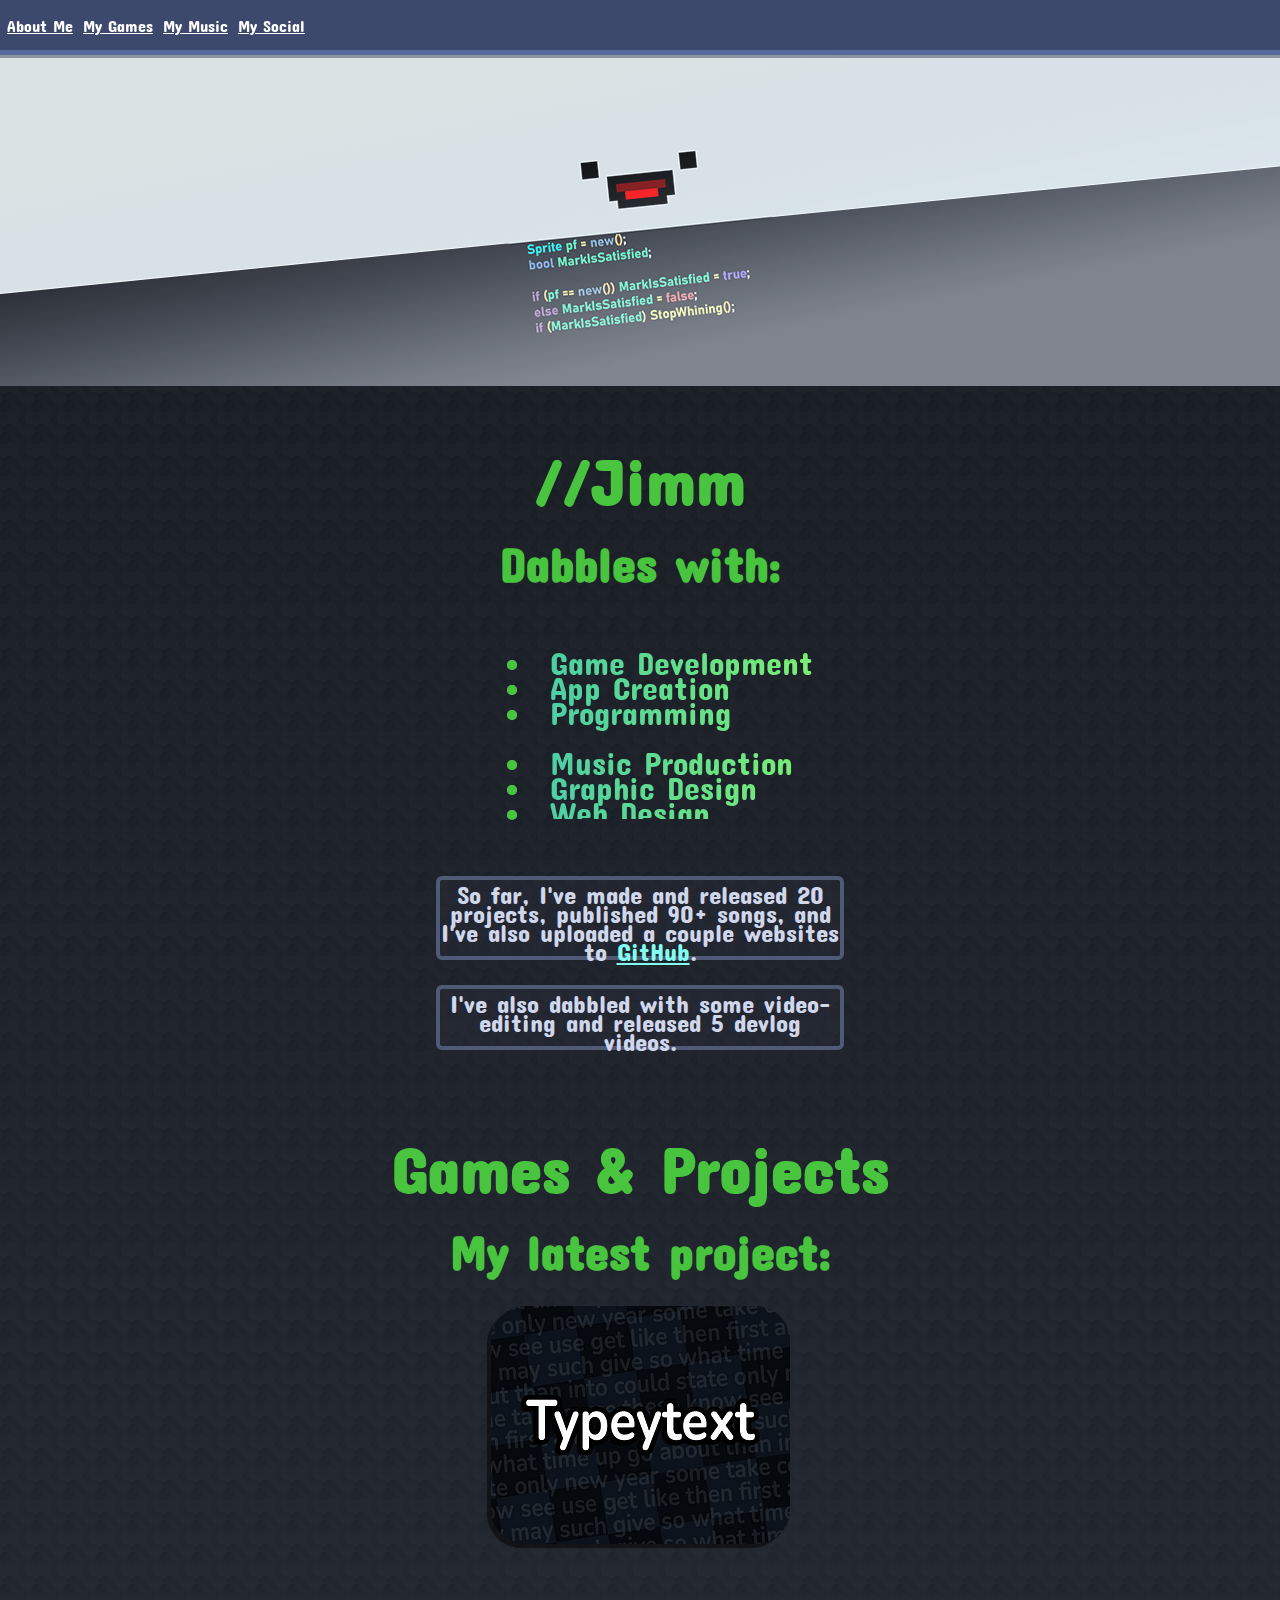
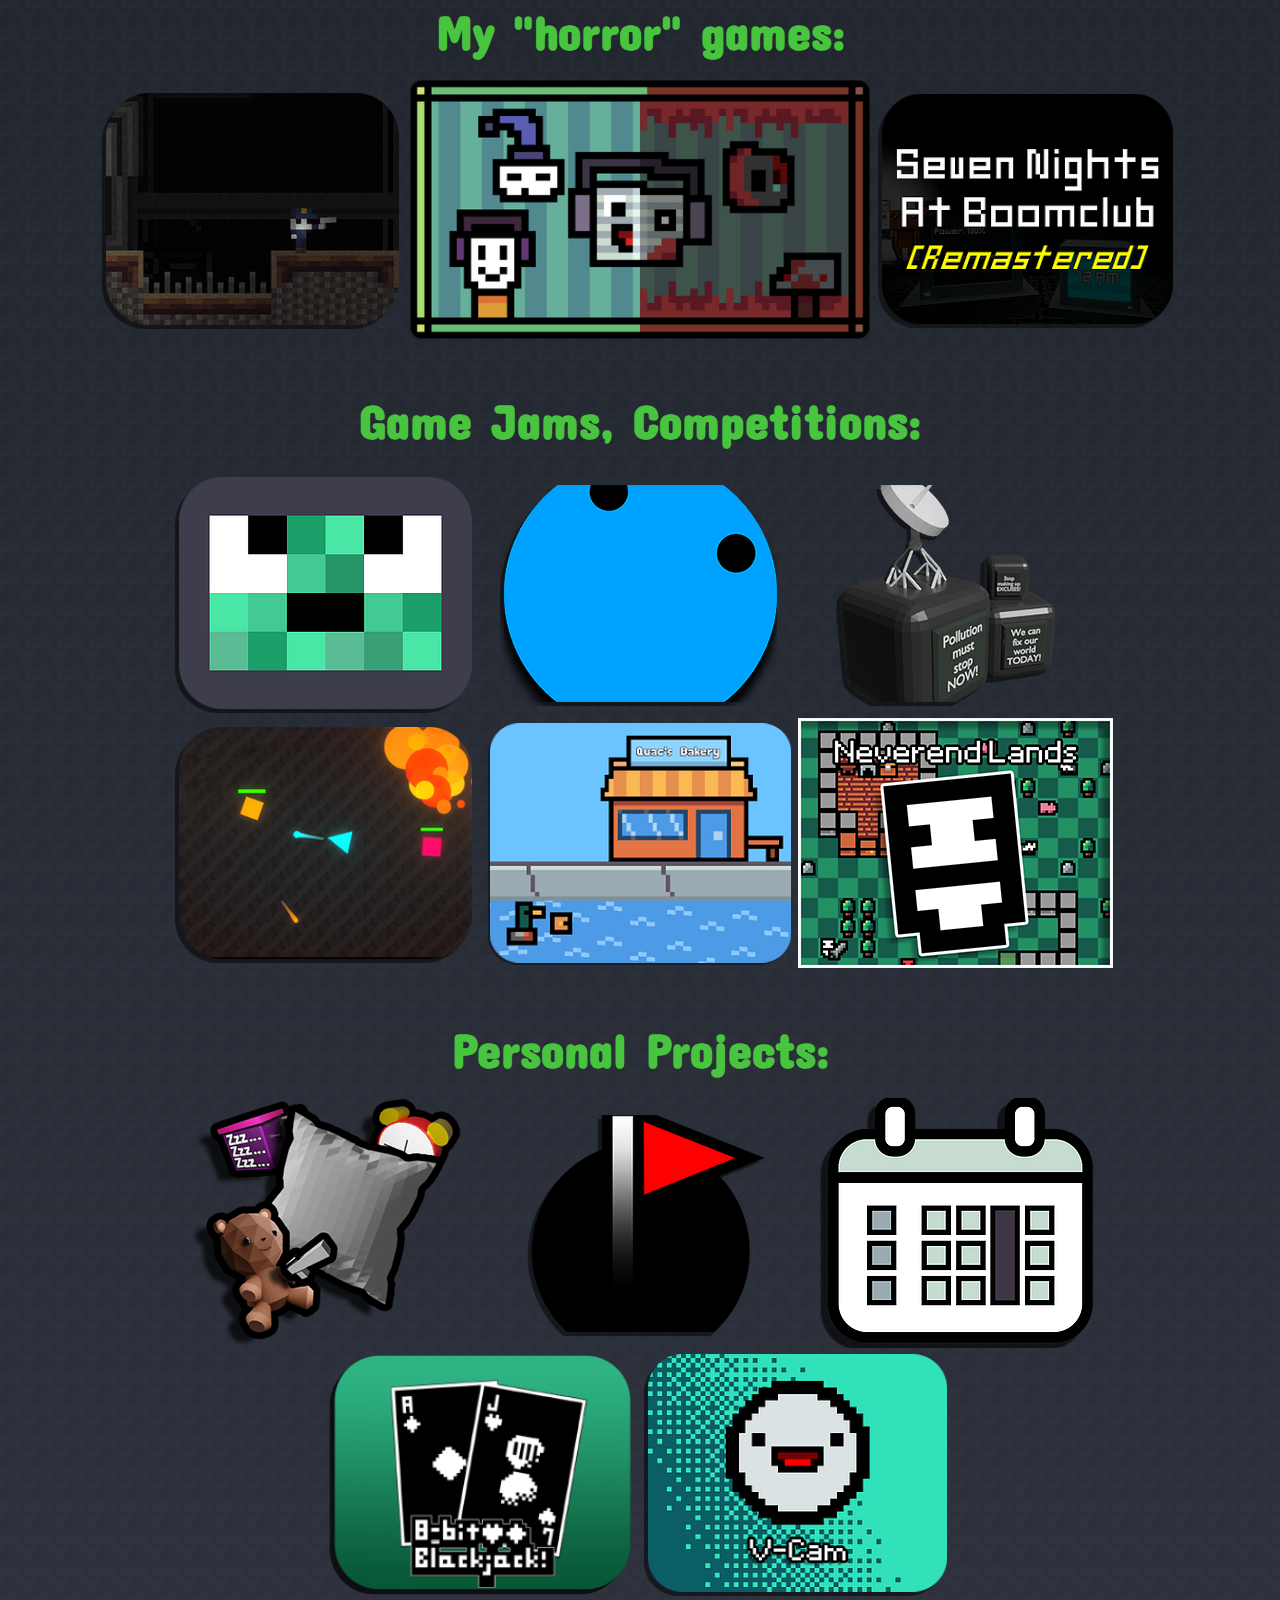
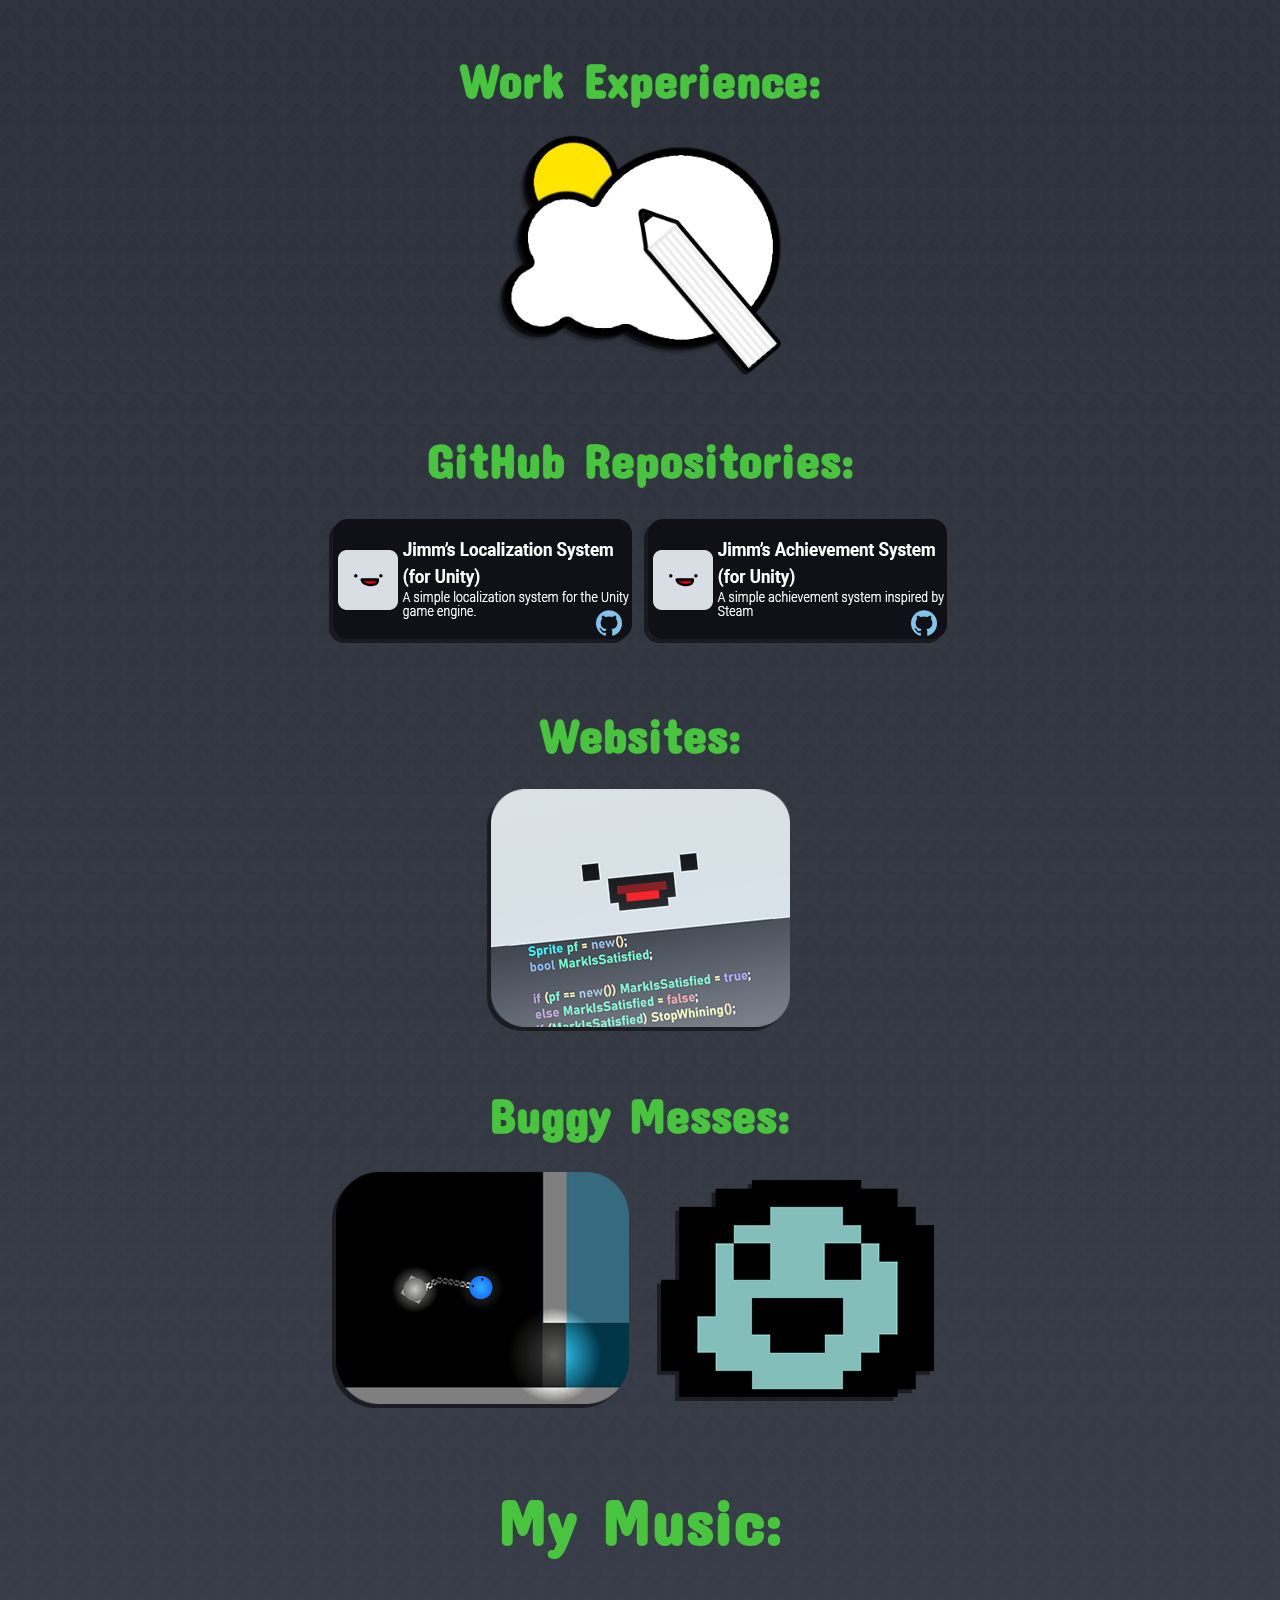
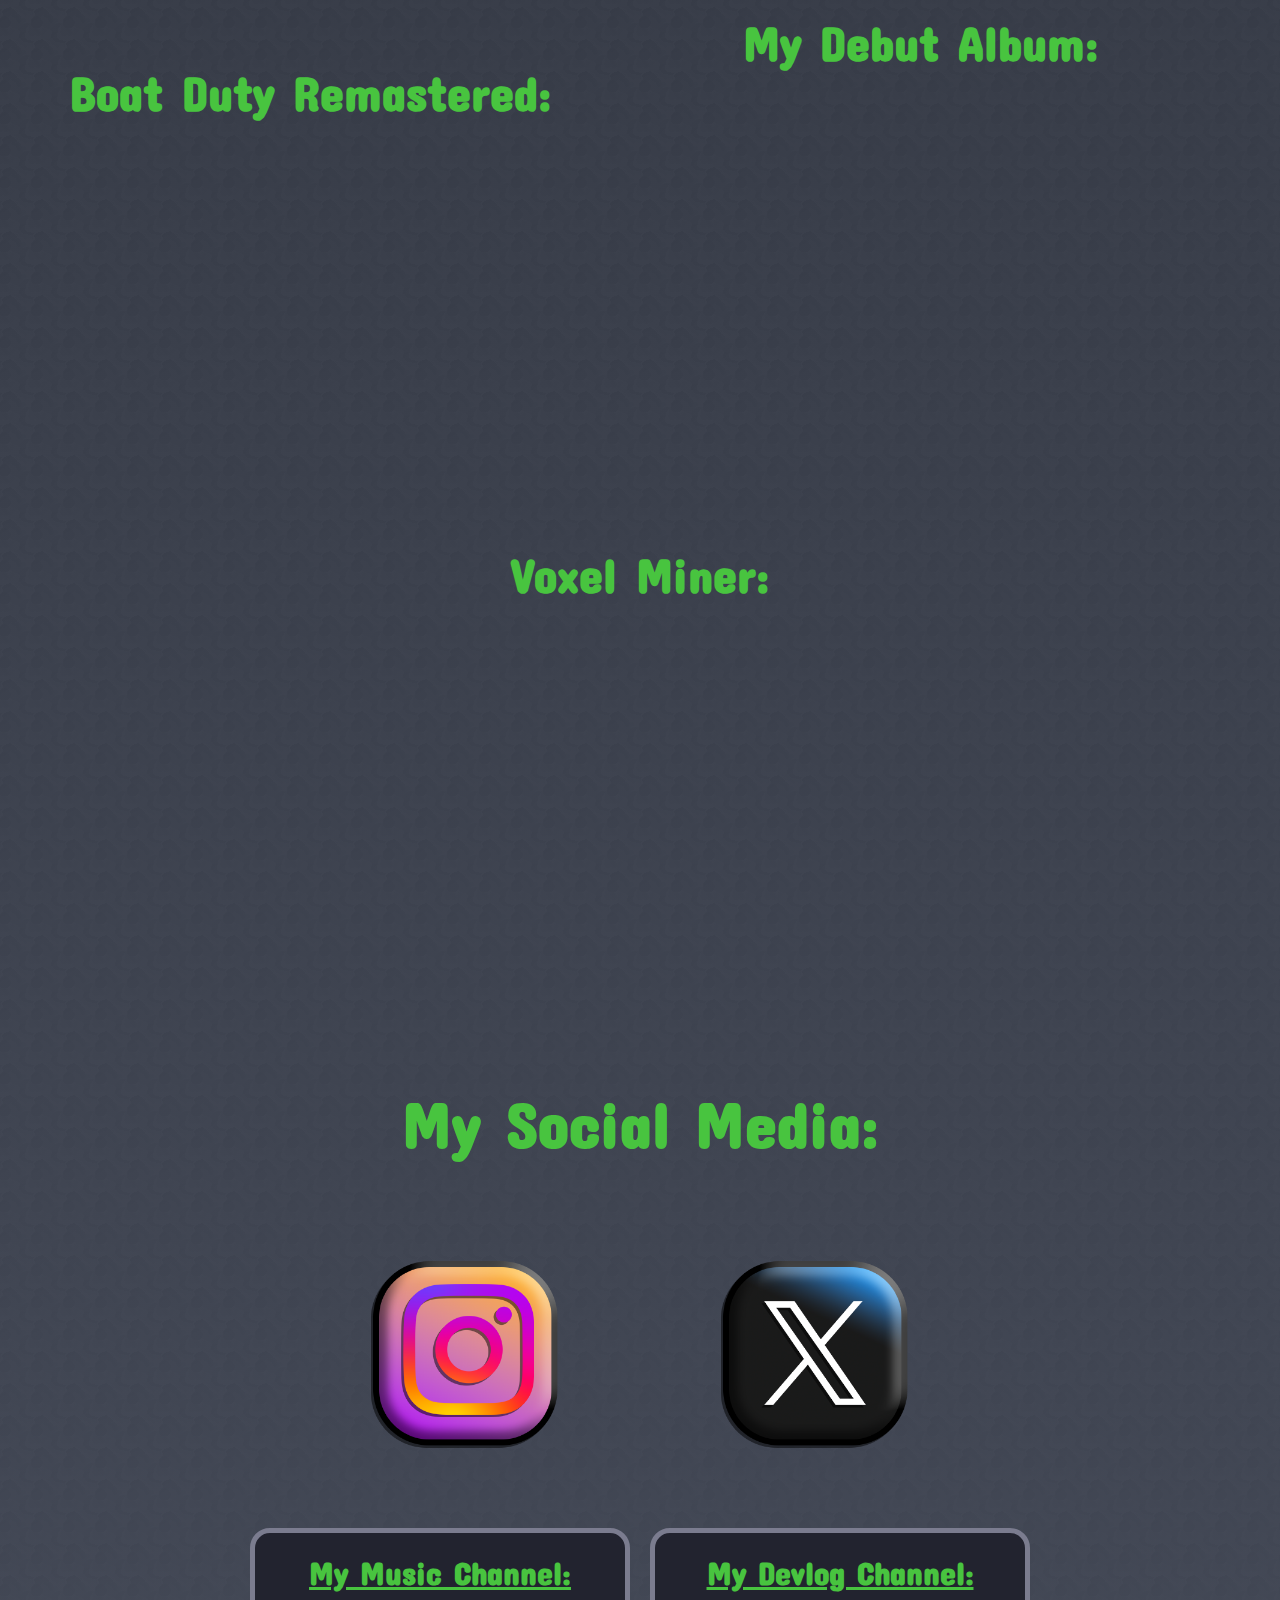
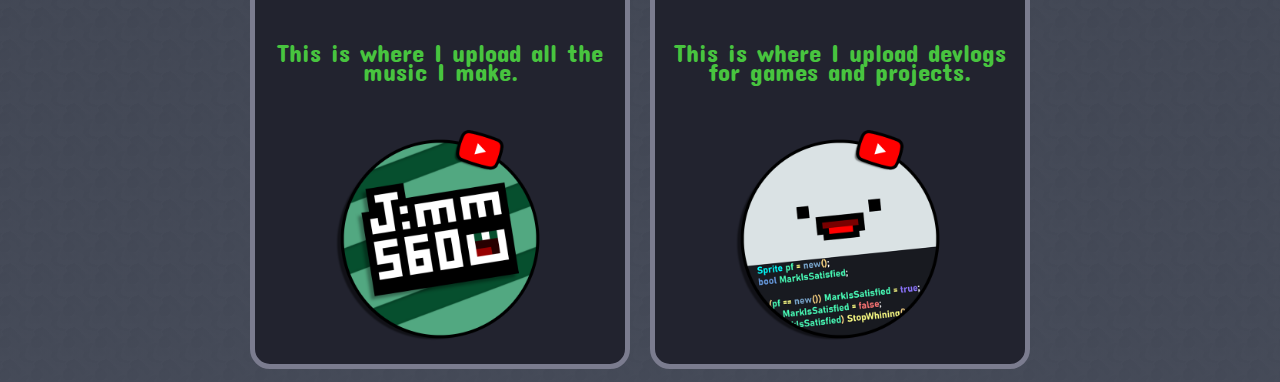
==== commit 5a810336: "Added websites project section. Added portfolio to portfolio. Fixed minor spelling errors on project" ====
--- a/index.html
+++ b/index.html
@@ -103,7 +103,7 @@
 
                     <p>
                         So far, I've made and released 20 projects, published 90+ songs,
-                        and I've also uploaded 3 websites to <a href="https://github.com/ " target="_blank">GitHub</a>.
+                        and I've also uploaded a couple websites to <a href="https://github.com/ " target="_blank">GitHub</a>.
                     </p>
                     <p>
                         I've also dabbled with some video-editing and released 5 devlog videos.
@@ -144,7 +144,7 @@
             <div id="mySocial"></div>
             <br />
             <!--My Social-->
-            <h1 class="commentdeco">My Other Social Media:</h1>
+            <h1 class="commentdeco">My Social Media:</h1>
             <div class="IconsContainer">
                 <a href="https://www.instagram.com/jimmklis/" class="Icon" target="_blank"><img src="content/Icons/Instagram.png" alt="My Instagram" /></a>
                 <a href="https://twitter.com/DimitriosKlis" class="Icon" target="_blank"><img src="content/Icons/Twitter.png" alt="My Twitter (X)" /></a>
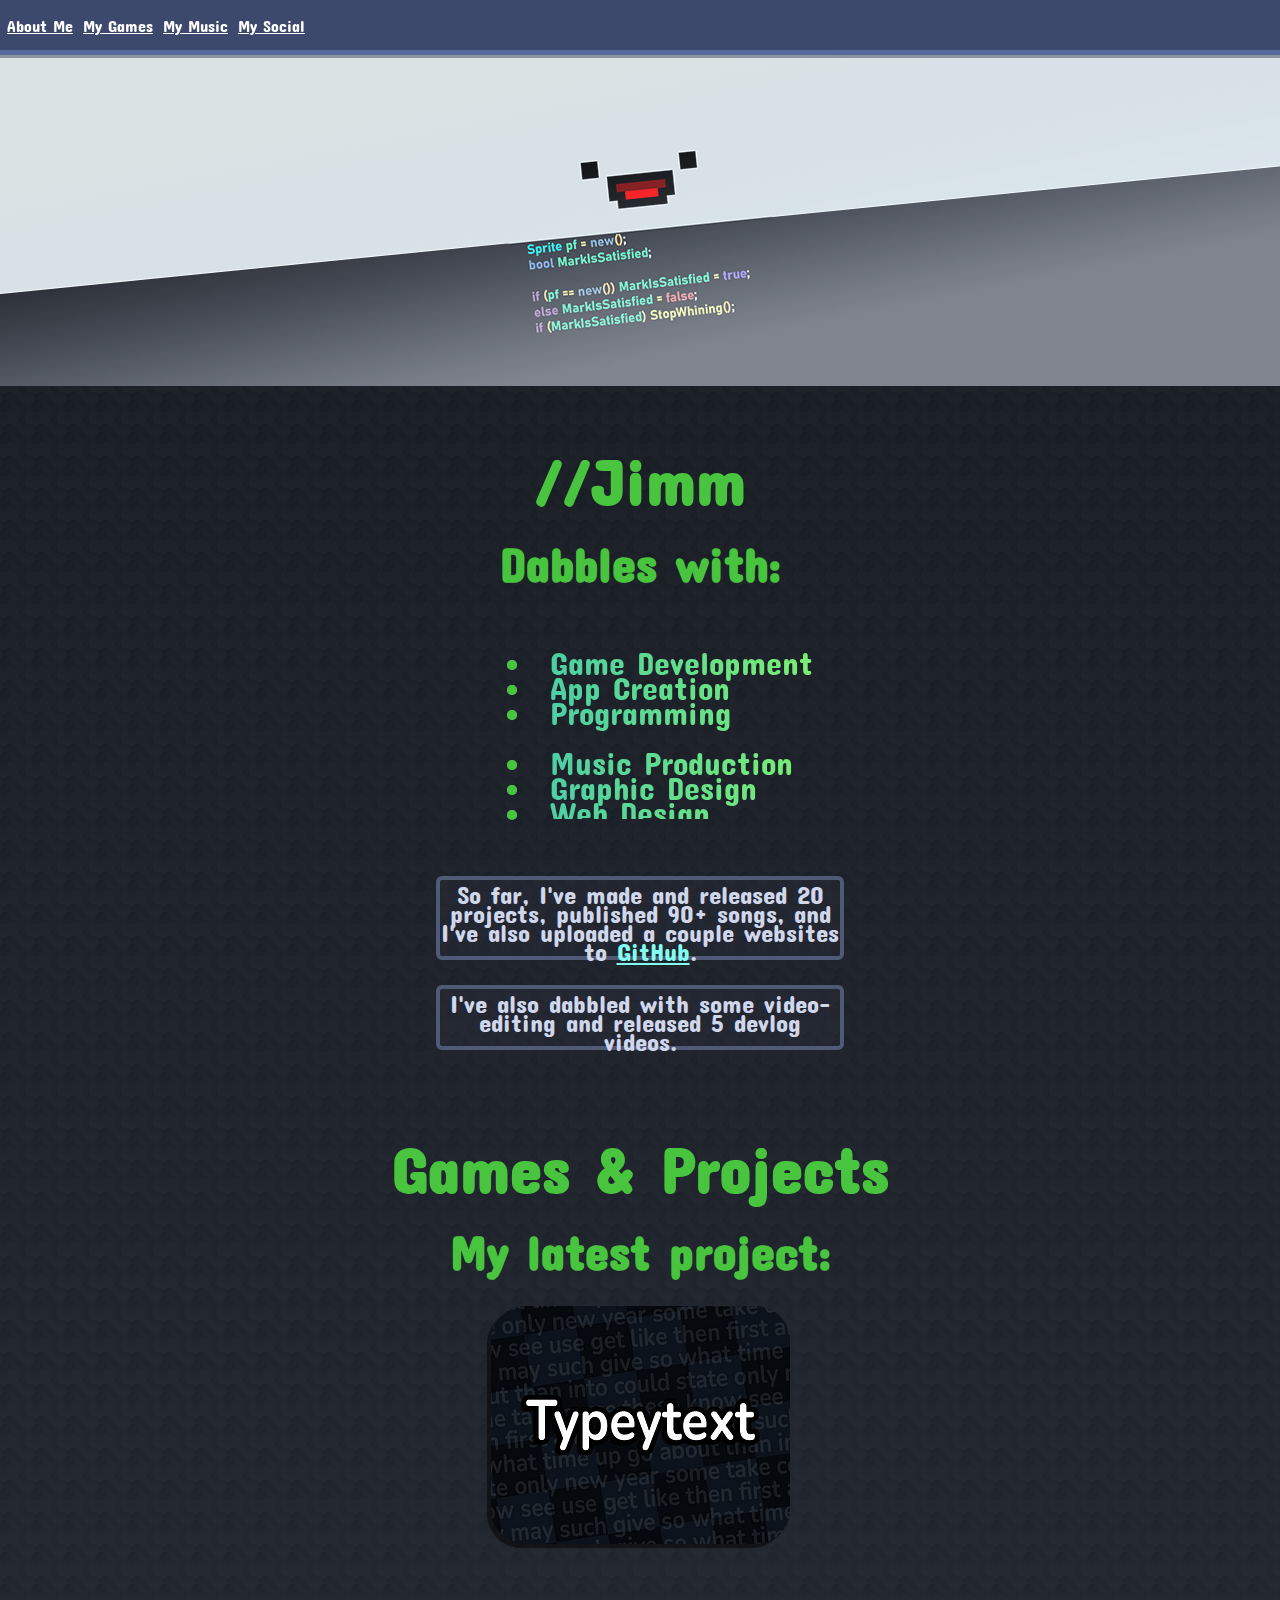
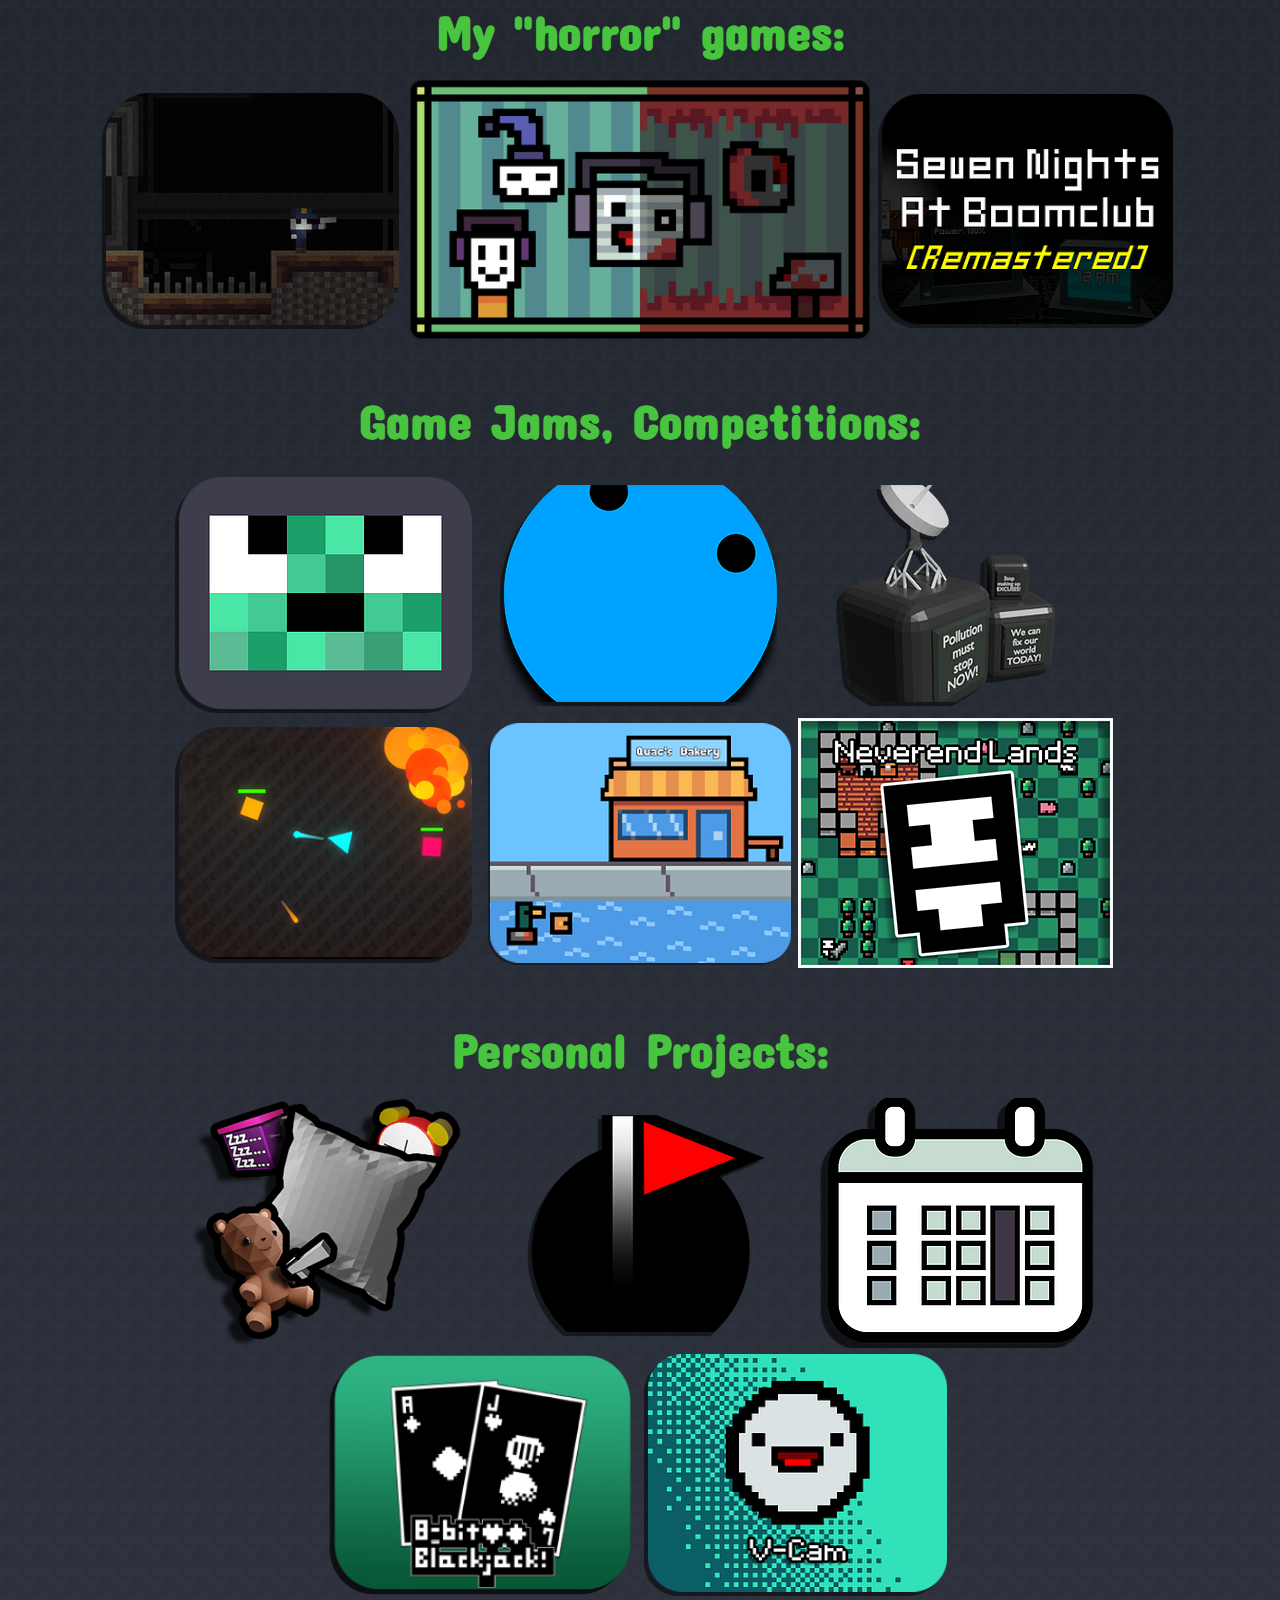
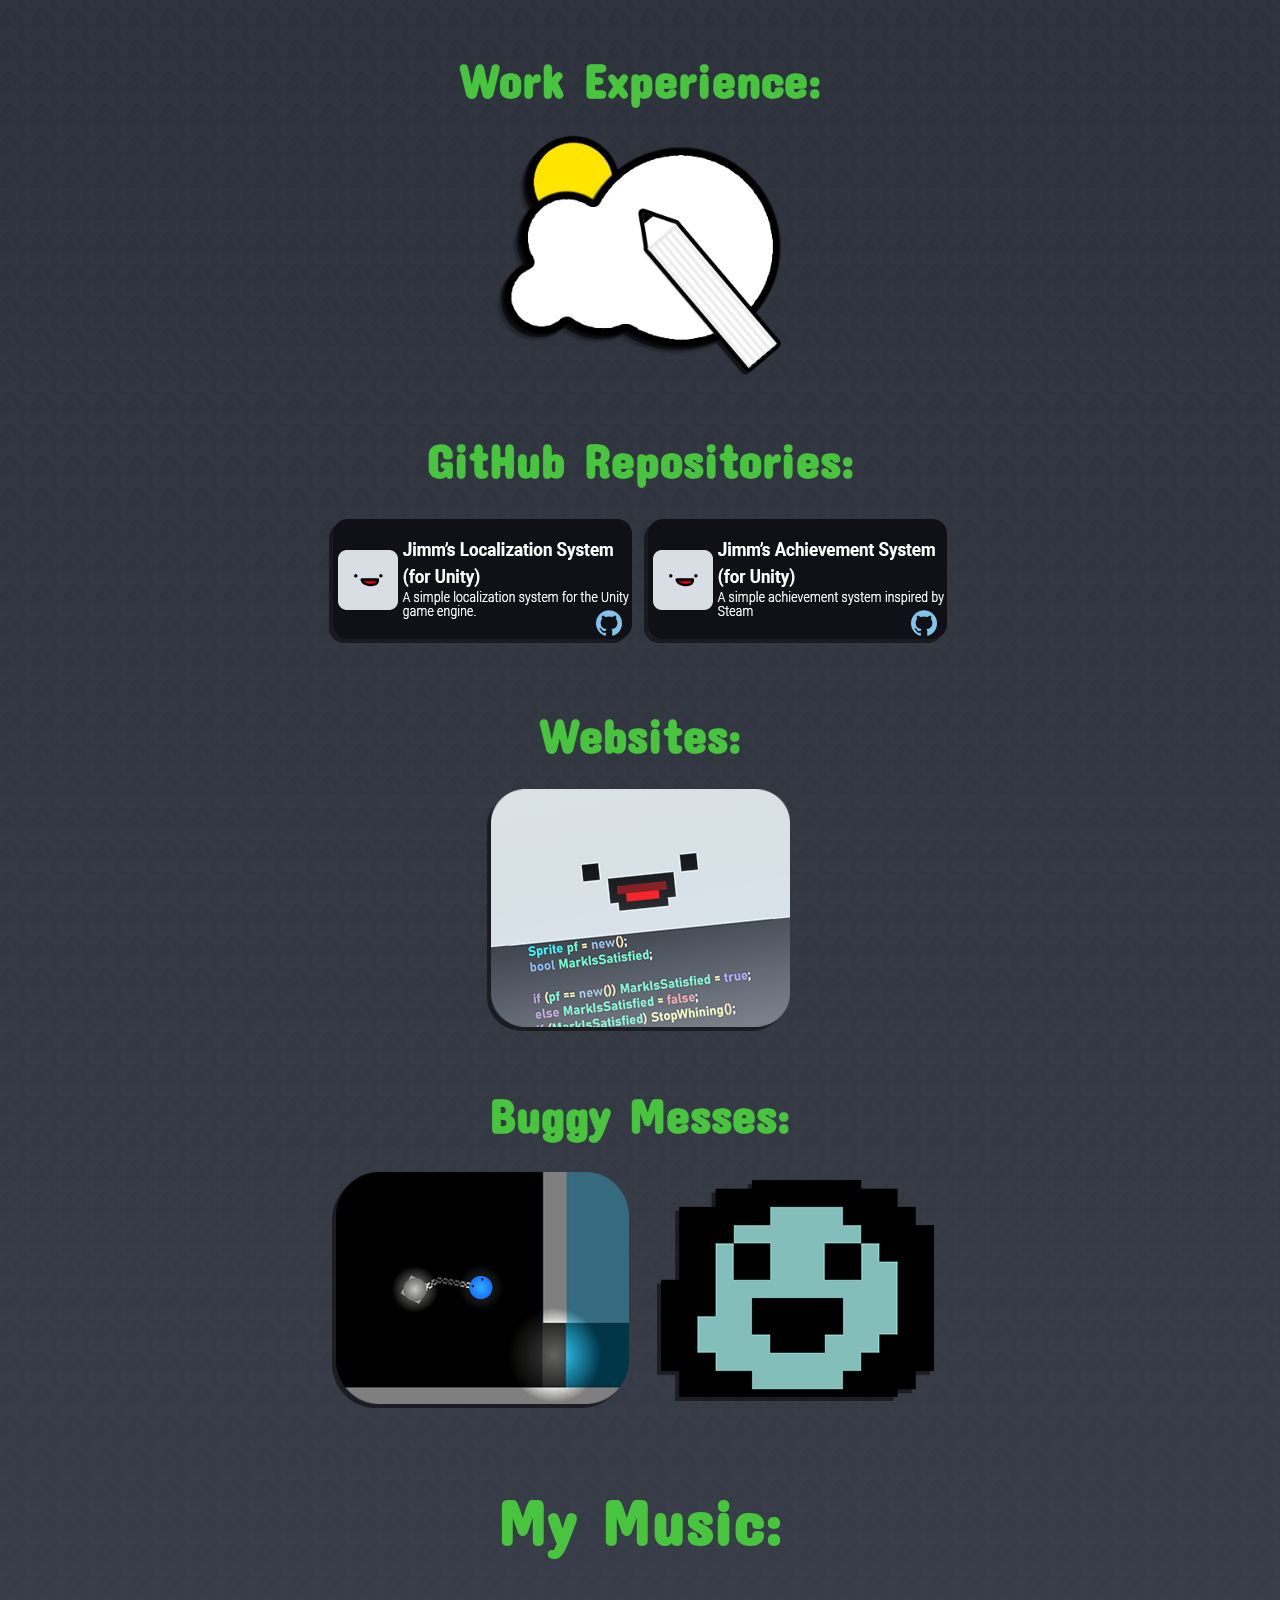
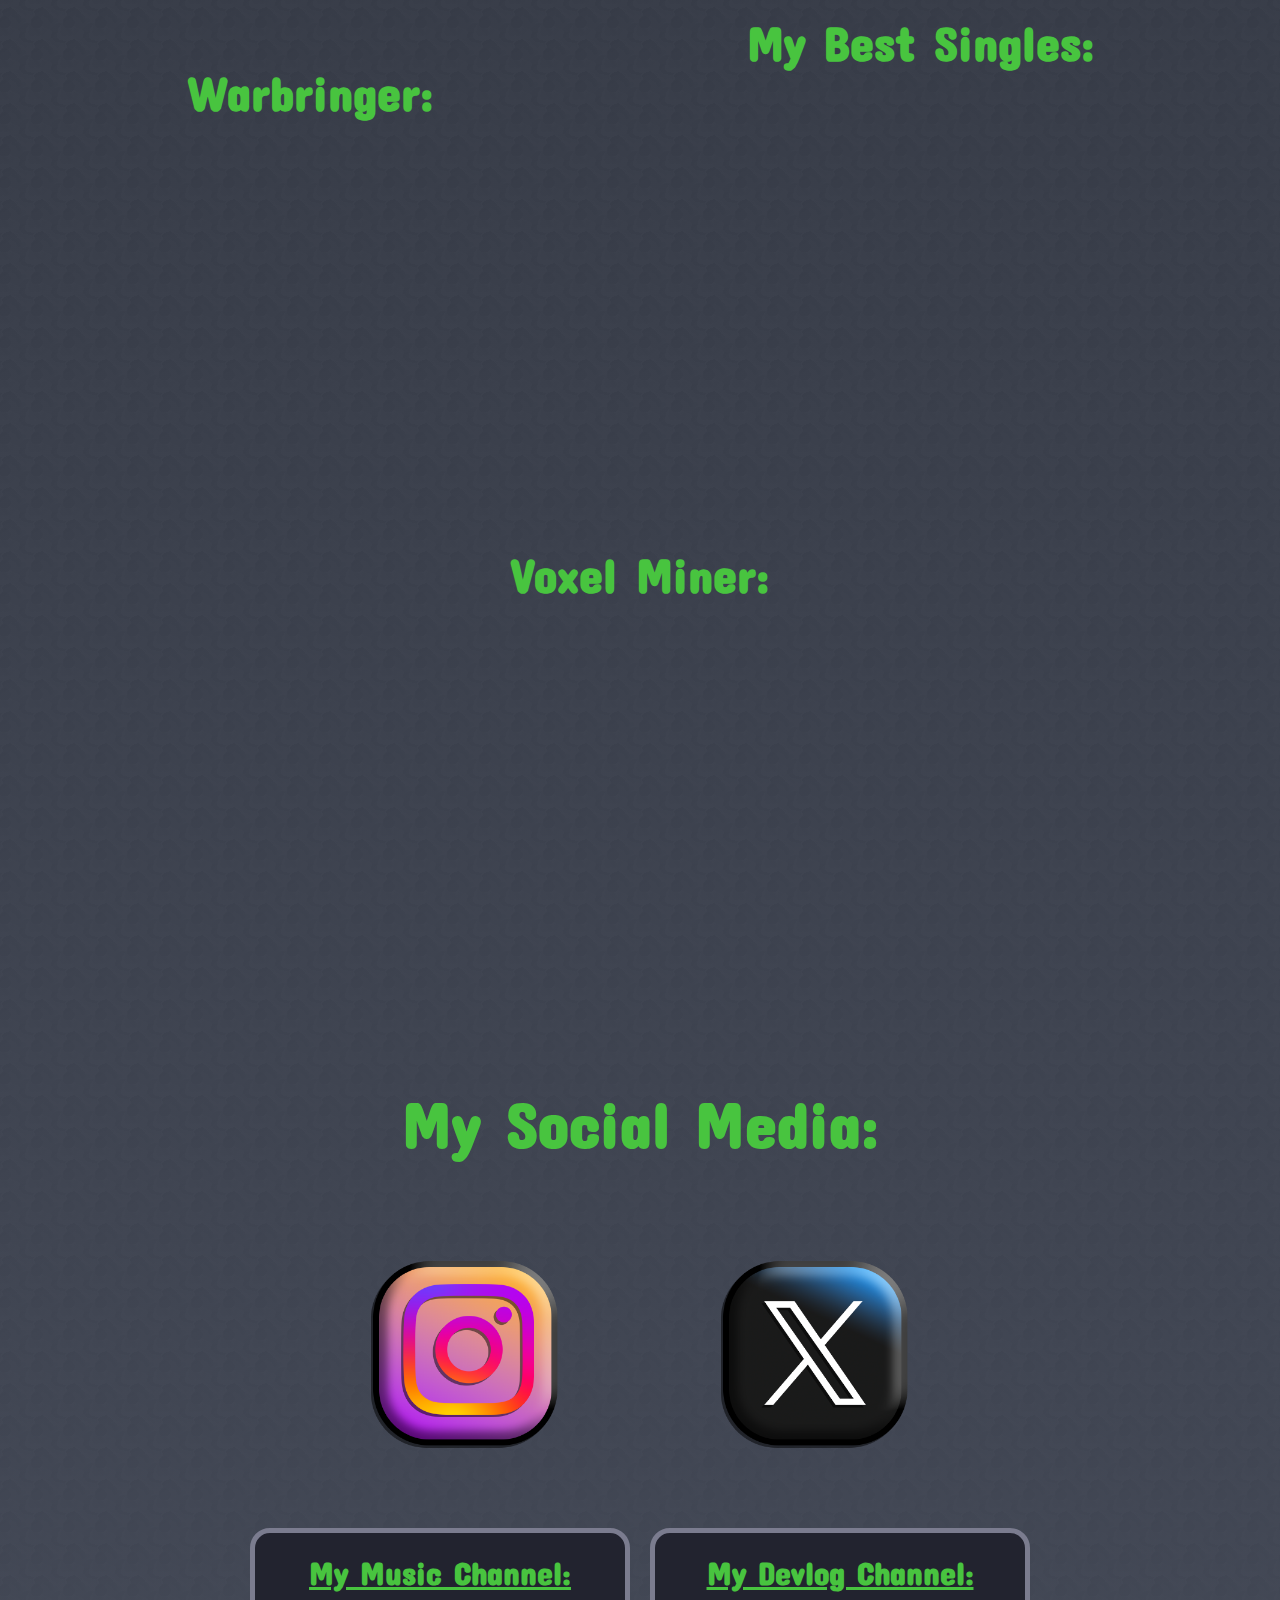
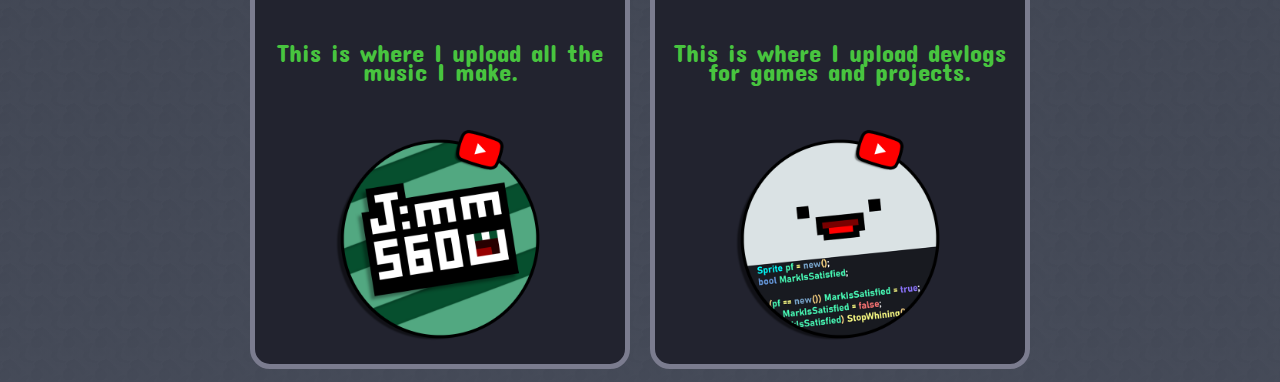
==== commit 180cb365: "Updated music that's on display." ====
--- a/index.html
+++ b/index.html
@@ -120,18 +120,18 @@
             <h1 class="commentdeco">My Music:</h1>
             <div class="generalContainer">
                 <div>
-                    <h2>Boat Duty Remastered:</h2>
-                    <iframe width="560" height="315" src="https://www.youtube-nocookie.com/embed/videoseries?si=boiVQ6J_lU9hj9AH&amp;list=PLAOANfoEMk3b6VvQbTqHqUY79z3212JbC" title="YouTube video player" frameborder="0" allow="accelerometer; autoplay; clipboard-write; encrypted-media; gyroscope; picture-in-picture; web-share" allowfullscreen></iframe>
+                    <h2>Warbringer:</h2>
+                    <iframe width="560" height="315" src="https://www.youtube-nocookie.com/embed/videoseries?si=-oHAHPbxASshUaw2&amp;list=PLAOANfoEMk3b2eV-KkKzY1EGTtRMLL4pn" title="YouTube video player" frameborder="0" allow="accelerometer; autoplay; clipboard-write; encrypted-media; gyroscope; picture-in-picture; web-share" allowfullscreen></iframe>
                 </div>
 
                 <div>
-                    <h2>My Debut Album:</h2>
-                    <iframe width="660" height="415" src="https://www.youtube-nocookie.com/embed/videoseries?si=mhxLv354khHNcO-w&amp;list=PLAOANfoEMk3YgBbtWwGrAPNZgR_8SsWoD" title="YouTube video player" frameborder="0" allow="accelerometer; autoplay; clipboard-write; encrypted-media; gyroscope; picture-in-picture; web-share" allowfullscreen></iframe>
+                    <h2>My Best Singles:</h2>
+                    <iframe width="660" height="415" src="https://www.youtube-nocookie.com/embed/videoseries?si=B6eXn7u4-Txpbxb_&amp;list=PLAOANfoEMk3bnmiPnVhHJt0pAaX16_lel" title="YouTube video player" frameborder="0" allow="accelerometer; autoplay; clipboard-write; encrypted-media; gyroscope; picture-in-picture; web-share" allowfullscreen></iframe>
                 </div>
 
                 <div>
                     <h2>Voxel Miner:</h2>
-                    <iframe width="560" height="315" src="https://www.youtube.com/embed/videoseries?si=X2ocLvDLDDU9ZuRe&amp;list=PLAOANfoEMk3bm4sT_t5UegOnZK1JhVolD" title="YouTube video player" frameborder="0" allow="accelerometer; autoplay; clipboard-write; encrypted-media; gyroscope; picture-in-picture; web-share" allowfullscreen></iframe>
+                    <iframe width="560" height="315" src="https://www.youtube-nocookie.com/embed/videoseries?si=X2ocLvDLDDU9ZuRe&amp;list=PLAOANfoEMk3bm4sT_t5UegOnZK1JhVolD" title="YouTube video player" frameborder="0" allow="accelerometer; autoplay; clipboard-write; encrypted-media; gyroscope; picture-in-picture; web-share" allowfullscreen></iframe>
                 </div>
             </div>
             <br />
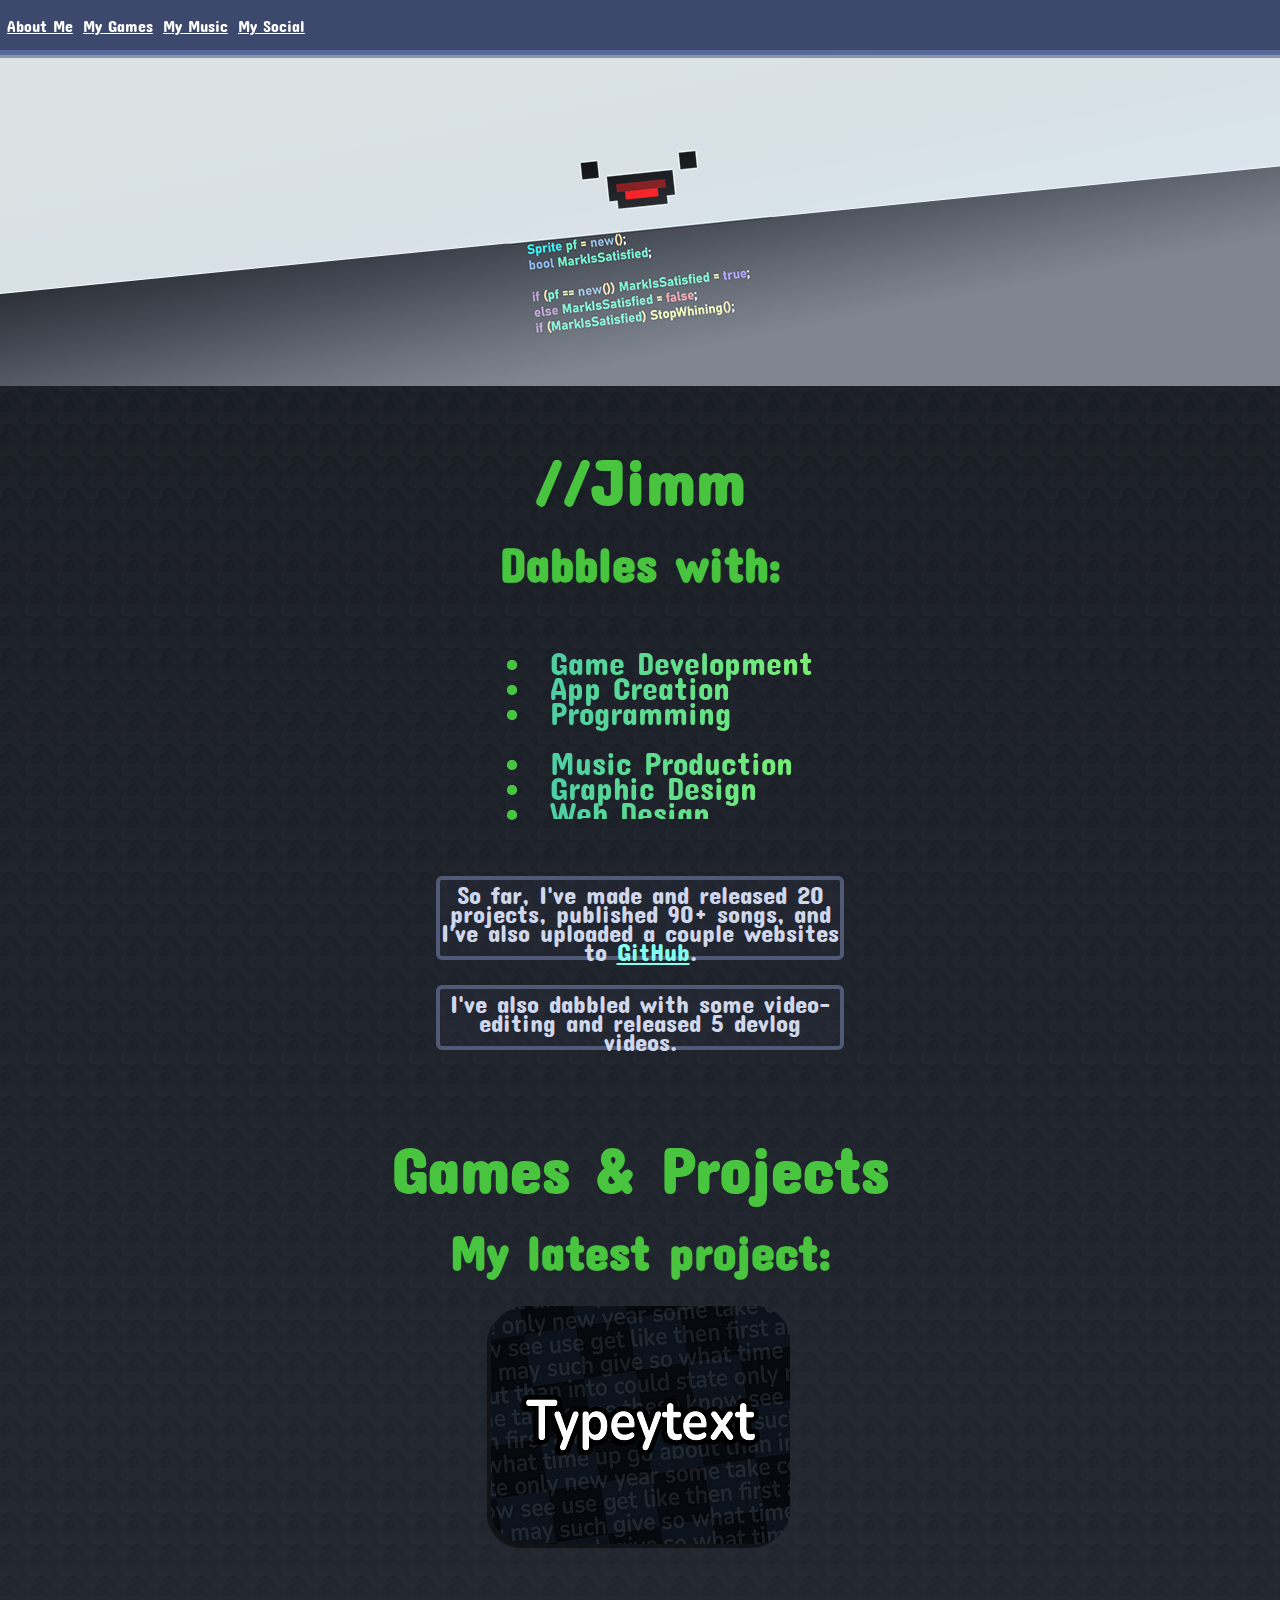
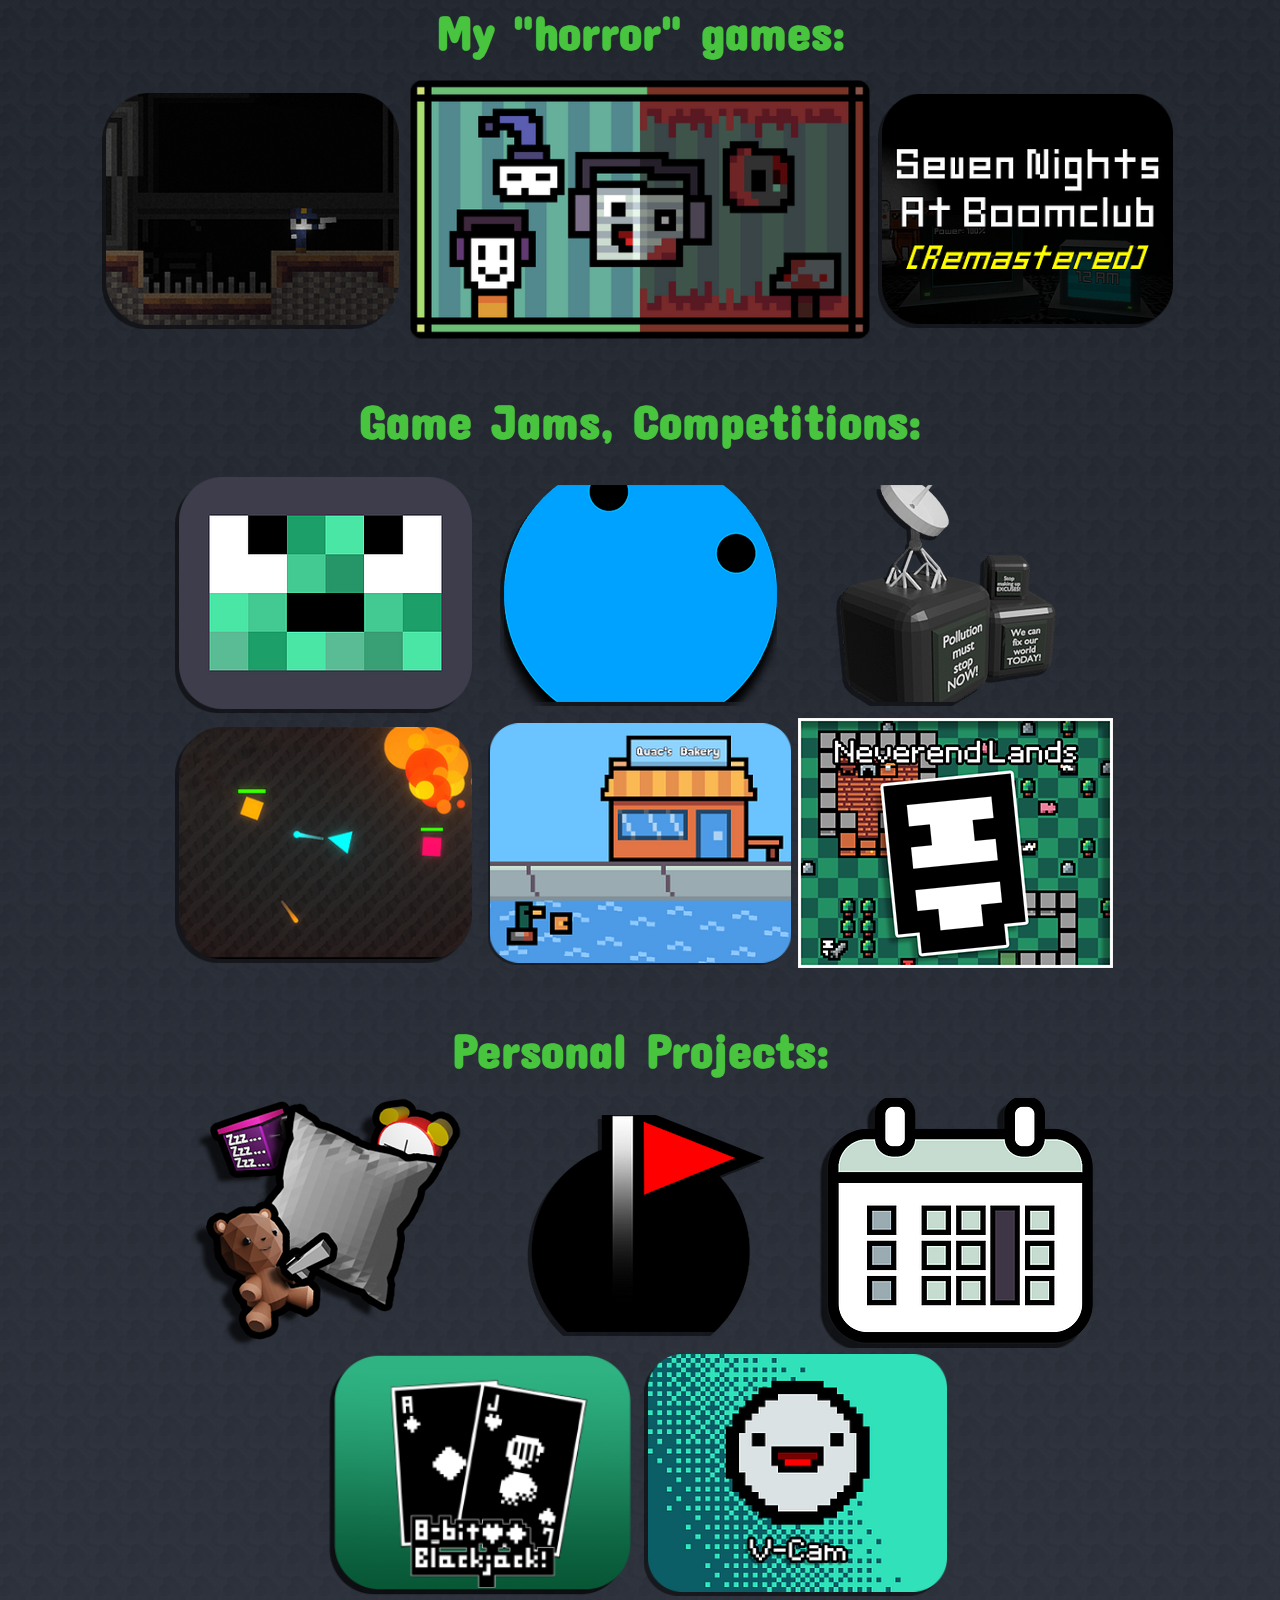
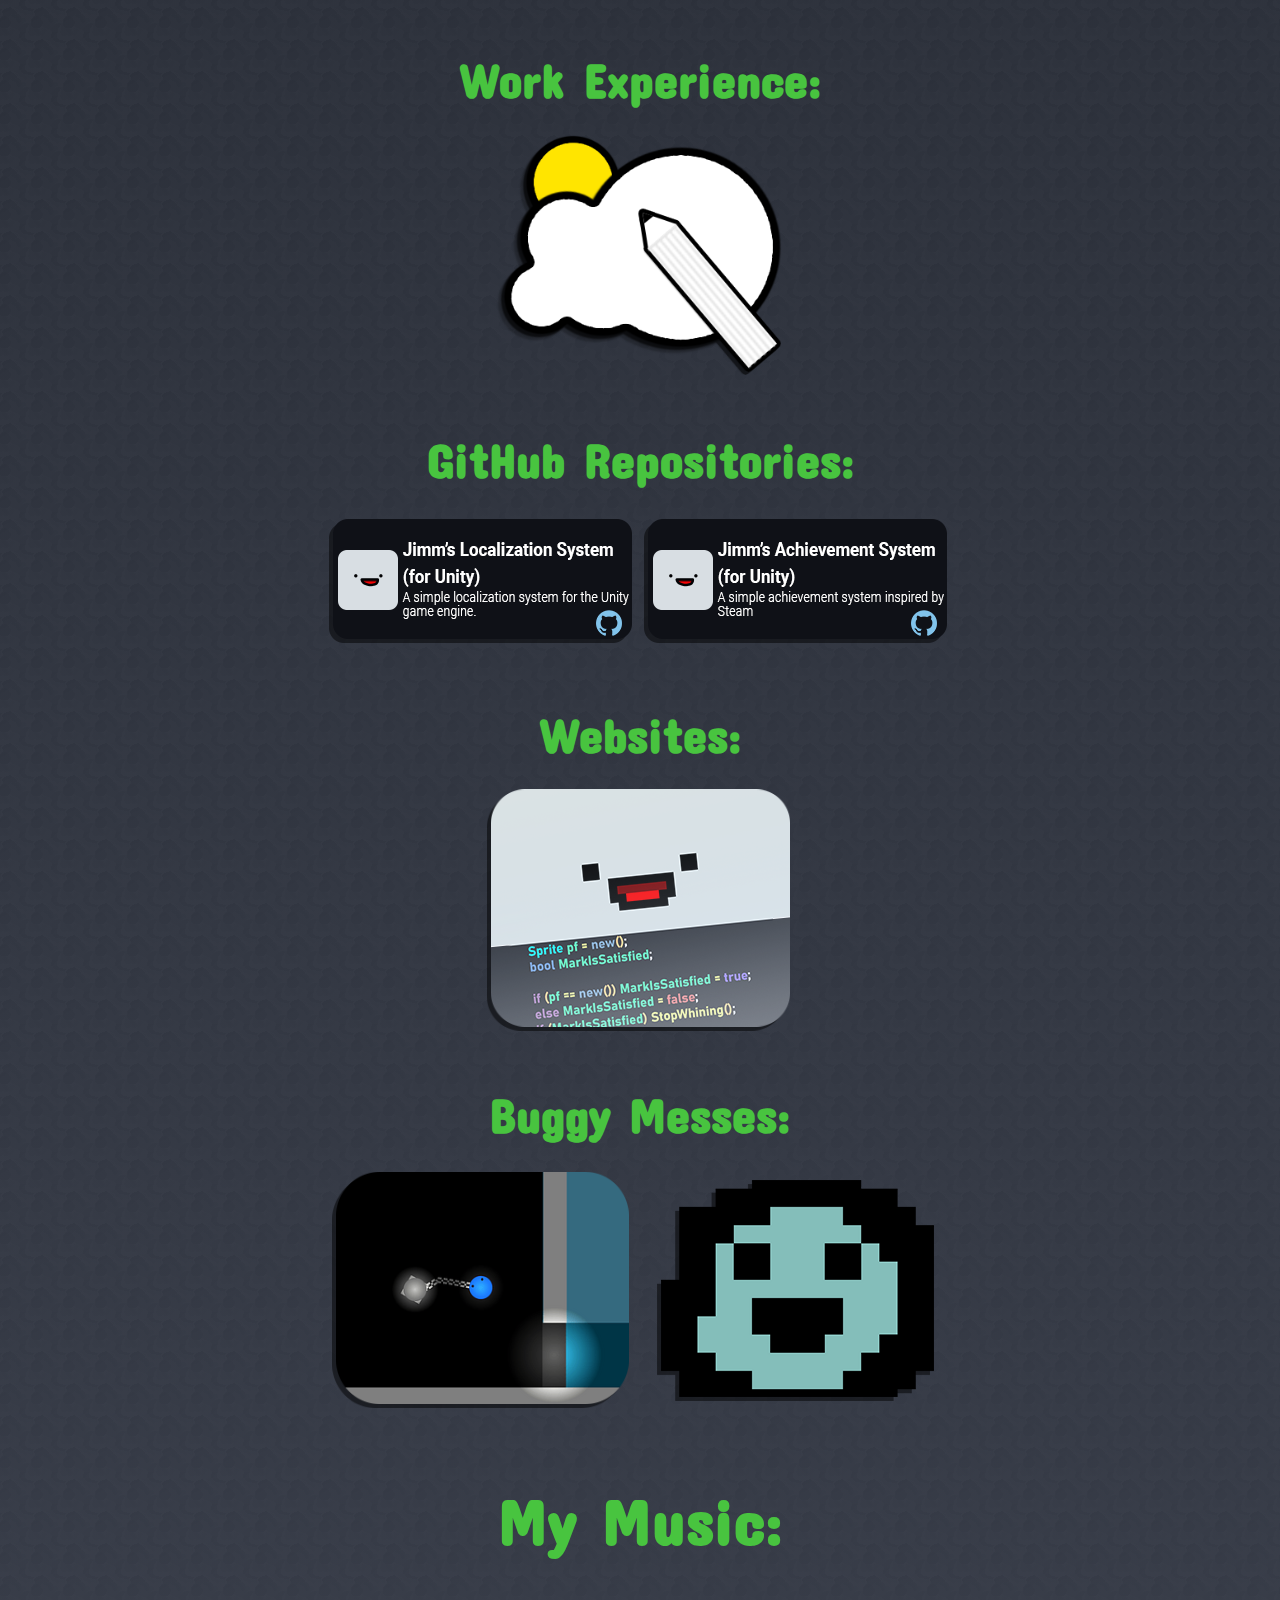
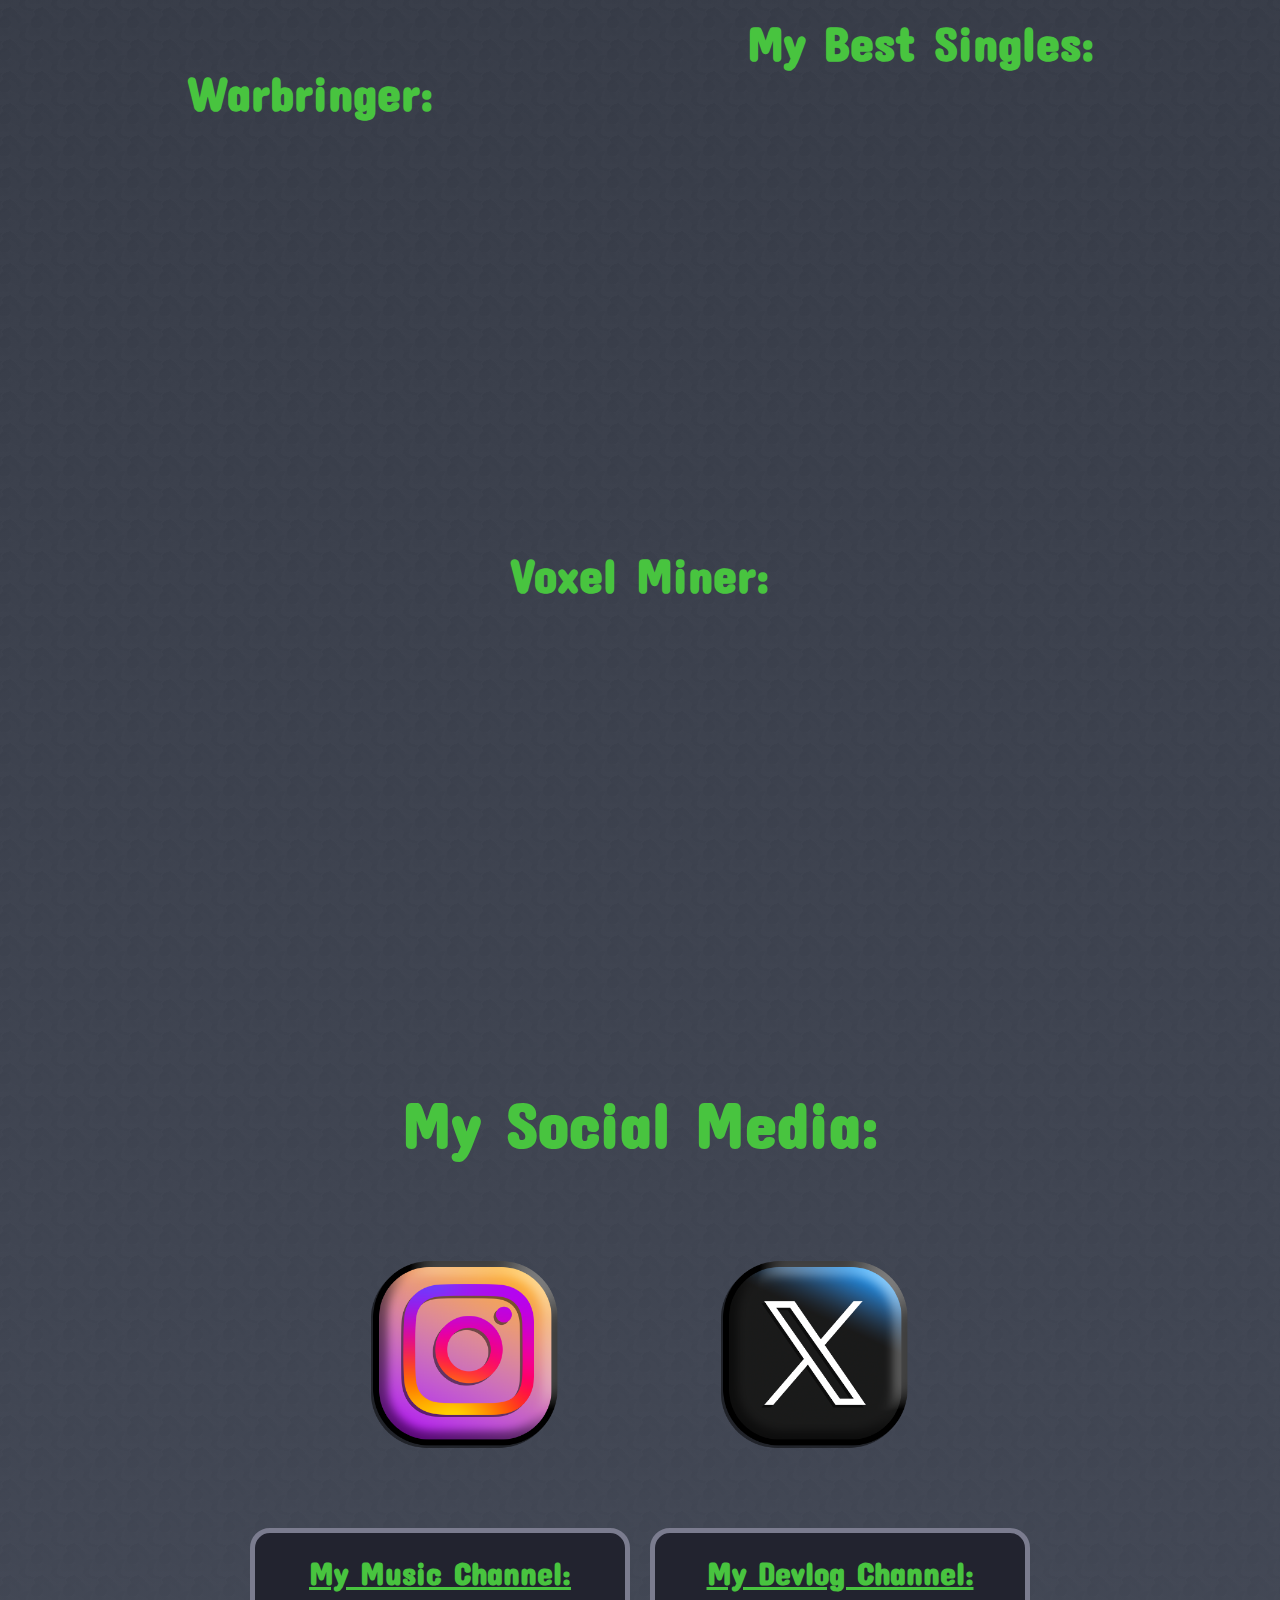
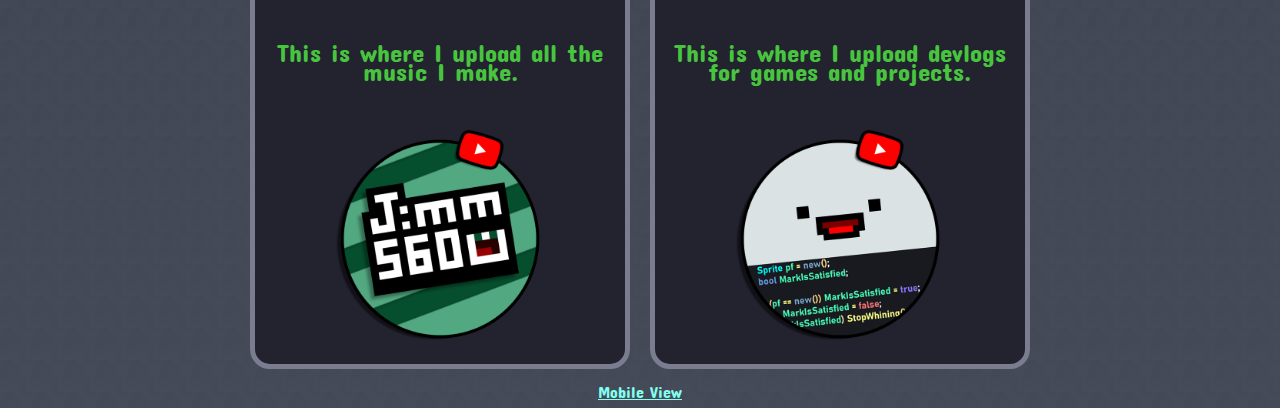
==== commit 91b1bd21: "Added mobile support" ====
--- a/index.html
+++ b/index.html
@@ -51,65 +51,65 @@
                 <h2>Dabbles with:</h2>
                 <ul class="DabblesWith">
                     <div class="DabbleItem">
-                        <li>Game Development</li>
-                        <ul>
-                            <li>Unity [C#]</li>
-                        </ul>
-                    </div>
-                    <div class="DabbleItem">
-                        <li>App Creation</li>
-                        <ul>
-                            <li>Windows Forms [C#]</li>
-                        </ul>
-                    </div>
-                    <div class="DabbleItem">
-                        <li>Programming</li>
-                        <ul>
-                            <li>C#</li>
-                            <li>C++</li>
-                            <li>Python</li>
-                        </ul>
-                    </div>
-                    <br>
-                    <div class="DabbleItem">
-                        <li>Music Production</li>
-                        <ul>
-                            <li>FL Studio</li>
-                        </ul>
+                    <li>Game Development</li>
+                    <ul>
+                        <li>Unity [C#]</li>
+                    </ul>
+            </div>
+            <div class="DabbleItem">
+                <li>App Creation</li>
+                <ul>
+                    <li>Windows Forms [C#]</li>
+                </ul>
+            </div>
+            <div class="DabbleItem">
+                <li>Programming</li>
+                <ul>
+                    <li>C#</li>
+                    <li>C++</li>
+                    <li>Python</li>
+                </ul>
+            </div>
+            <br>
+            <div class="DabbleItem">
+                <li>Music Production</li>
+                <ul>
+                    <li>FL Studio</li>
+                </ul>
 
-                    </div>
+            </div>
 
-                    <div class="DabbleItem">
-                        <li>Graphic Design</li>
-                        <ul>
-                            <li>Photoshop</li>
-                            <li>Aseprite (Pixelart)</li>
-                        </ul>
+            <div class="DabbleItem">
+                <li>Graphic Design</li>
+                <ul>
+                    <li>Photoshop</li>
+                    <li>Aseprite (Pixelart)</li>
+                </ul>
 
-                    </div>
+            </div>
 
 
 
-                    <div class="DabbleItem">
-                        <li>Web Design</li>
-                        <ul>
-                            <li>HTML</li>
-                            <li>CSS</li>
-                            <li>Javascript</li>
-                        </ul>
-                    </div>
+            <div class="DabbleItem">
+                <li>Web Design</li>
+                <ul>
+                    <li>HTML</li>
+                    <li>CSS</li>
+                    <li>Javascript</li>
                 </ul>
             </div>
+            </ul>
+            </div>
 
-                    <p>
-                        So far, I've made and released 20 projects, published 90+ songs,
-                        and I've also uploaded a couple websites to <a href="https://github.com/ " target="_blank">GitHub</a>.
-                    </p>
-                    <p>
-                        I've also dabbled with some video-editing and released 5 devlog videos.
-                    </p>
-                
-            
+            <p>
+                So far, I've made and released 20 projects, published 90+ songs,
+                and I've also uploaded a couple websites to <a href="https://github.com/ " target="_blank">GitHub</a>.
+            </p>
+            <p>
+                I've also dabbled with some video-editing and released 5 devlog videos.
+            </p>
+
+
 
             <!--My Games-->
             <div id="myGames">
@@ -163,6 +163,8 @@
                 </a>
             </div>
             <br />
+            <center><a href="mobile.html">Mobile View</a></center>
+            <br />
             <script src="js/main.js"></script>
         </main>
     </body>
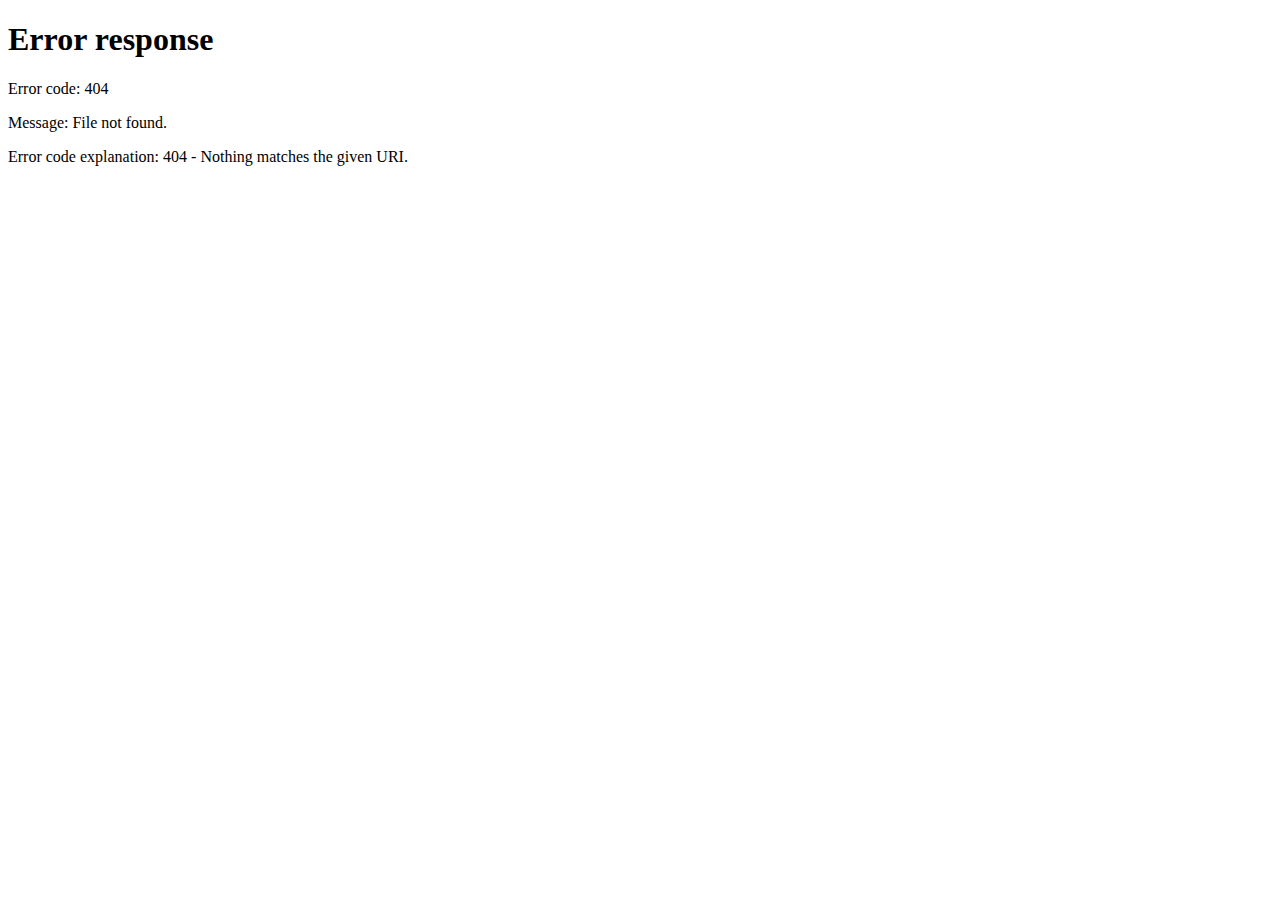
==== commit 199b1f24: "Updated redirection for mobile/desktop" ====
--- a/index.html
+++ b/index.html
@@ -26,6 +26,17 @@
         <meta name="google-site-verification" content="17PQFMwHqB3kt6O5YDxUetWa7z1I-SoCuntJypNUXZk">
     </head>
     <body>
+        <script>
+            function MobileOrTablet() {
+                let check = false;
+                (function (a) { if (/(android|bb\d+|meego).+mobile|avantgo|bada\/|blackberry|blazer|compal|elaine|fennec|hiptop|iemobile|ip(hone|od)|iris|kindle|lge |maemo|midp|mmp|mobile.+firefox|netfront|opera m(ob|in)i|palm( os)?|phone|p(ixi|re)\/|plucker|pocket|psp|series(4|6)0|symbian|treo|up\.(browser|link)|vodafone|wap|windows ce|xda|xiino|android|ipad|playbook|silk/i.test(a) || /1207|6310|6590|3gso|4thp|50[1-6]i|770s|802s|a wa|abac|ac(er|oo|s\-)|ai(ko|rn)|al(av|ca|co)|amoi|an(ex|ny|yw)|aptu|ar(ch|go)|as(te|us)|attw|au(di|\-m|r |s )|avan|be(ck|ll|nq)|bi(lb|rd)|bl(ac|az)|br(e|v)w|bumb|bw\-(n|u)|c55\/|capi|ccwa|cdm\-|cell|chtm|cldc|cmd\-|co(mp|nd)|craw|da(it|ll|ng)|dbte|dc\-s|devi|dica|dmob|do(c|p)o|ds(12|\-d)|el(49|ai)|em(l2|ul)|er(ic|k0)|esl8|ez([4-7]0|os|wa|ze)|fetc|fly(\-|_)|g1 u|g560|gene|gf\-5|g\-mo|go(\.w|od)|gr(ad|un)|haie|hcit|hd\-(m|p|t)|hei\-|hi(pt|ta)|hp( i|ip)|hs\-c|ht(c(\-| |_|a|g|p|s|t)|tp)|hu(aw|tc)|i\-(20|go|ma)|i230|iac( |\-|\/)|ibro|idea|ig01|ikom|im1k|inno|ipaq|iris|ja(t|v)a|jbro|jemu|jigs|kddi|keji|kgt( |\/)|klon|kpt |kwc\-|kyo(c|k)|le(no|xi)|lg( g|\/(k|l|u)|50|54|\-[a-w])|libw|lynx|m1\-w|m3ga|m50\/|ma(te|ui|xo)|mc(01|21|ca)|m\-cr|me(rc|ri)|mi(o8|oa|ts)|mmef|mo(01|02|bi|de|do|t(\-| |o|v)|zz)|mt(50|p1|v )|mwbp|mywa|n10[0-2]|n20[2-3]|n30(0|2)|n50(0|2|5)|n7(0(0|1)|10)|ne((c|m)\-|on|tf|wf|wg|wt)|nok(6|i)|nzph|o2im|op(ti|wv)|oran|owg1|p800|pan(a|d|t)|pdxg|pg(13|\-([1-8]|c))|phil|pire|pl(ay|uc)|pn\-2|po(ck|rt|se)|prox|psio|pt\-g|qa\-a|qc(07|12|21|32|60|\-[2-7]|i\-)|qtek|r380|r600|raks|rim9|ro(ve|zo)|s55\/|sa(ge|ma|mm|ms|ny|va)|sc(01|h\-|oo|p\-)|sdk\/|se(c(\-|0|1)|47|mc|nd|ri)|sgh\-|shar|sie(\-|m)|sk\-0|sl(45|id)|sm(al|ar|b3|it|t5)|so(ft|ny)|sp(01|h\-|v\-|v )|sy(01|mb)|t2(18|50)|t6(00|10|18)|ta(gt|lk)|tcl\-|tdg\-|tel(i|m)|tim\-|t\-mo|to(pl|sh)|ts(70|m\-|m3|m5)|tx\-9|up(\.b|g1|si)|utst|v400|v750|veri|vi(rg|te)|vk(40|5[0-3]|\-v)|vm40|voda|vulc|vx(52|53|60|61|70|80|81|83|85|98)|w3c(\-| )|webc|whit|wi(g |nc|nw)|wmlb|wonu|x700|yas\-|your|zeto|zte\-/i.test(a.substr(0, 4))) check = true; })(navigator.userAgent || navigator.vendor || window.opera);
+                return check;
+            };
+            var mobileString = location.hostname === "localhost" ? `mobile.html` : `/JimmsPortfolio/mobile.html`;
+            var desktopString = location.hostname === "localhost" ? `desktop.html` : `/JimmsPortfolio/desktop.html`;
+            if (MobileOrTablet()) window.location.replace(mobileString);
+            else window.location.replace(desktopString);
+        </script>
         <div class="BarContainer">
             <ul class="Horizontal">
                 <li class="Horizontal"><a href="#Top" id="BarButton" class="bar">About Me</a></li>
@@ -41,9 +52,9 @@
             <img src="content/Jimm Banner.png" class="banner" />
 
             <!--<div class="tooltip">
-        Hover over me
-        <span class="tooltiptext">Tooltip text</span>
-    </div>-->
+            Hover over me
+            <span class="tooltiptext">Tooltip text</span>
+        </div>-->
 
             <br />
             <h1 class="commentdeco">//Jimm</h1>
@@ -165,7 +176,6 @@
             <br />
             <center><a href="mobile.html">Mobile View</a></center>
             <br />
-            <script src="js/main.js"></script>
         </main>
     </body>
 </html>
